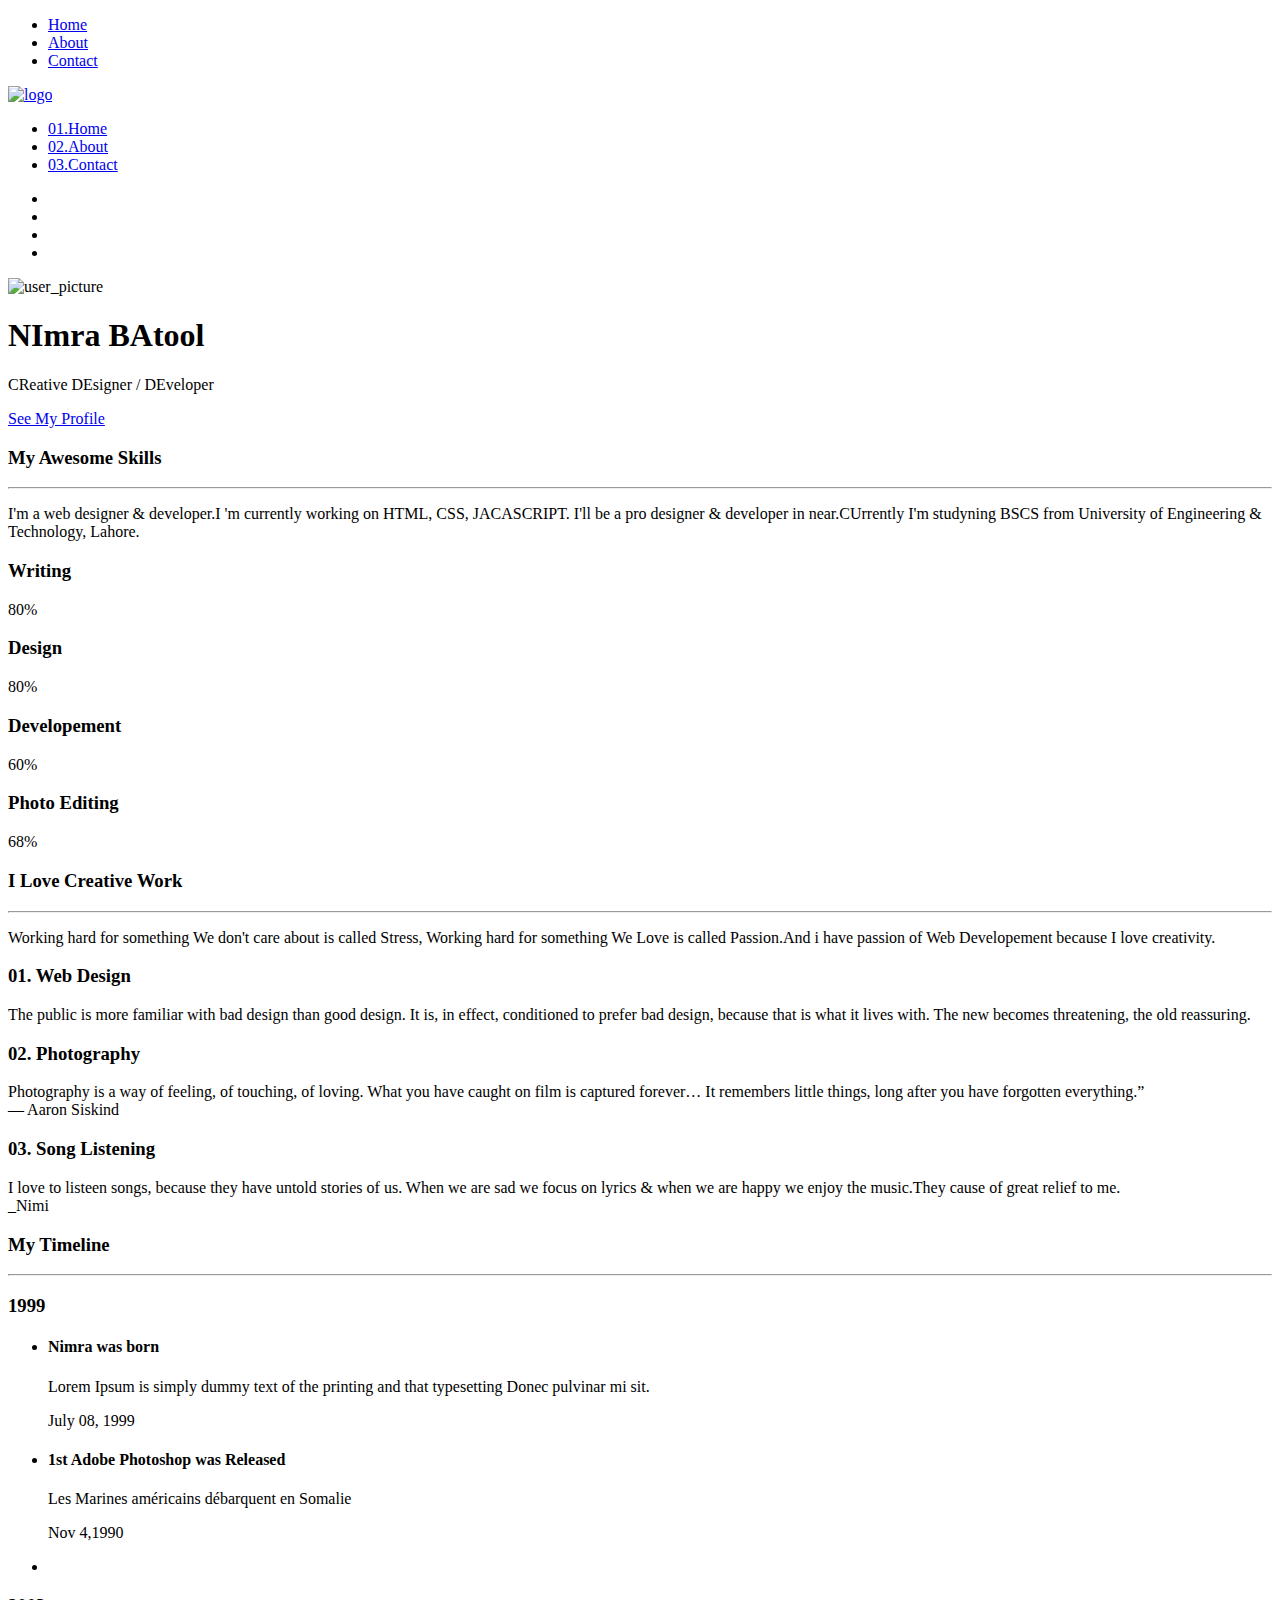
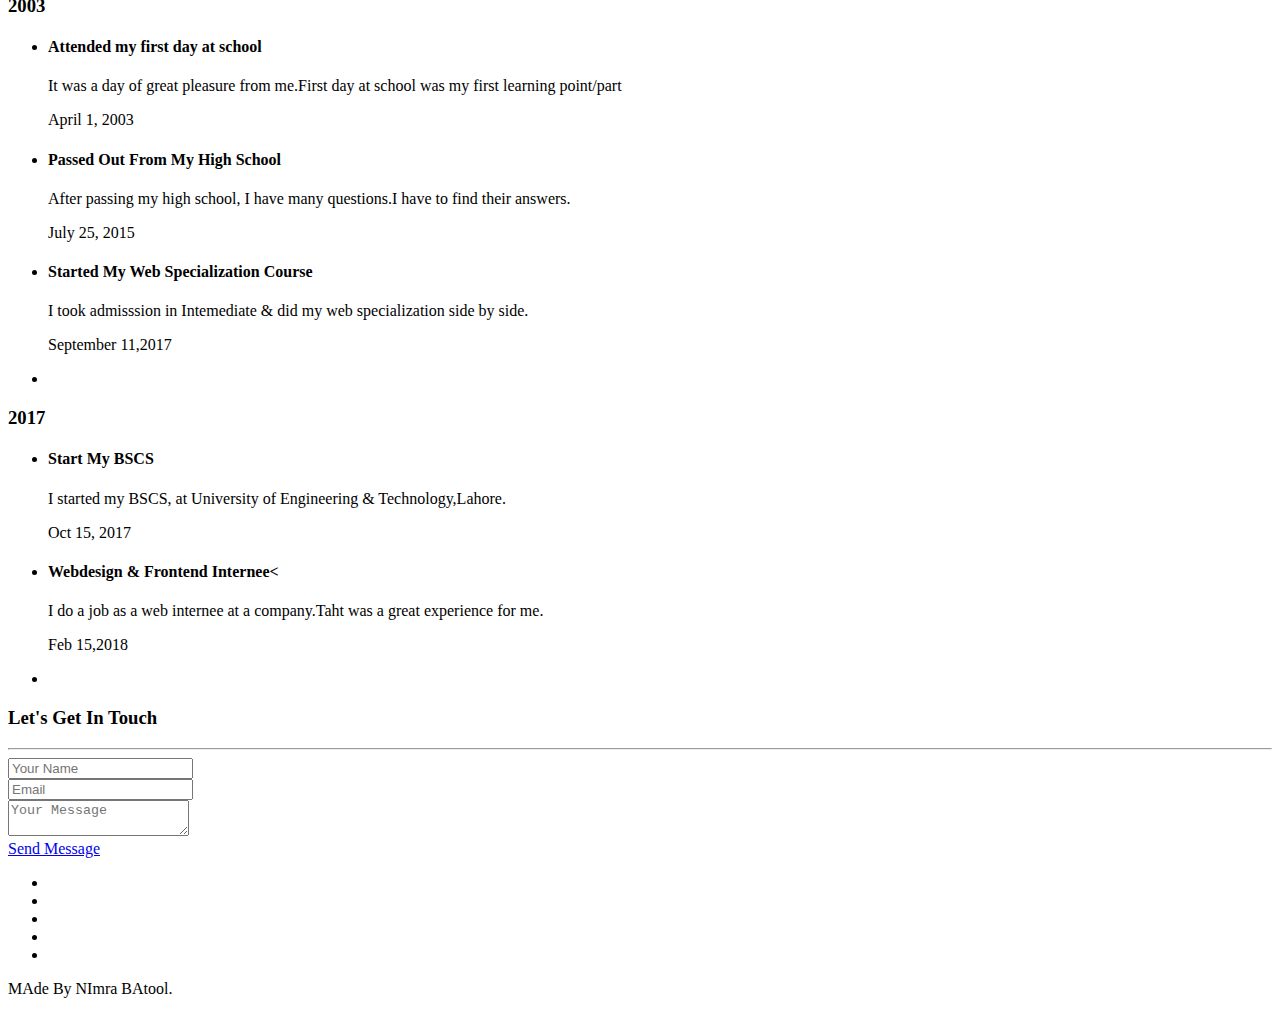
==== index.html @ 2e068344 "Add files via upload" ====
<!DOCTYPE html>
<html lang="en">


<!-- Mirrored from www.themesindustry.com/html/arone/index-twenty-three.html by HTTrack Website Copier/3.x [XR&CO'2014], Sat, 21 Jul 2018 08:01:28 GMT -->
<head>

    <!-- Meta Tags For Seo + Page Optimization -->
    <meta charset="utf-8">

    <meta http-equiv="X-UA-Compatible" content="IE=edge">

    <meta name="viewport" content="width=device-width, initial-scale=1">

    <meta name="description" content="">

    <meta name="author" content="">

    <!-- Insert Favicon Here -->
    <link href="http://www.themesindustry.com/html/arone/images/favicon.png" rel="icon">

    <!-- Page Title(Name)-->
    <title>ArOne - One Page Parallax</title>

    <!-- Bootstrap CSS File -->
    <link rel="stylesheet" href="http://www.themesindustry.com/html/arone/css/bootstrap.css">

    <!-- Font-Awesome CSS File -->
    <link rel="stylesheet" type="text/css" href="fa/css/font-awesome.min.css">

    <!-- Slider Revolution CSS File -->
    <link rel="stylesheet" href="http://www.themesindustry.com/html/arone/css/settings.css">

    <!--  Fancy Box CSS File -->
    <link rel="stylesheet" href="http://www.themesindustry.com/html/arone/css/jquery.fancybox.css">

    <!-- Circleful CSS File -->
    <link rel="stylesheet" href="http://www.themesindustry.com/html/arone/css/jquery.circliful.css">

    <!-- Animate CSS File -->
    <link rel="stylesheet" href="http://www.themesindustry.com/html/arone/css/animate.css">

    <!-- Cube Portfolio CSS File -->
    <link rel="stylesheet" href="http://www.themesindustry.com/html/arone/css/cubeportfolio.min.css">

    <!-- Owl Carousel CSS File -->
    <link rel="stylesheet" href="http://www.themesindustry.com/html/arone/css/owl.carousel.min.css">
    <link rel="stylesheet" href="http://www.themesindustry.com/html/arone/css/owl.theme.default.min.css">

    <!-- Swiper CSS File -->
    <link rel="stylesheet" href="http://www.themesindustry.com/html/arone/css/swiper.min.css">

    <!-- Custom Style CSS File -->
    <link rel="stylesheet" href="http://www.themesindustry.com/html/arone/css/style.css">

    <!-- Color StyleSheet CSS File -->
    <link href="http://www.themesindustry.com/html/arone/css/pink.css" rel="stylesheet" id="color" type="text/css">

    <!-- Font Style CSS File -->
    <link rel="stylesheet" href="http://www.themesindustry.com/html/arone/css/font-six.css">

</head>

<body data-spy="scroll" data-target=".navbar" data-offset="50" id="body"  data-color="blue_special">


<!-- Loader -->

<!-- Loader -->

<div class="loader">

    <div class="loader-inner">

        <div class="spinner">

            <div class="dot1"></div>

            <div class="dot2"></div>

        </div>

    </div>

</div>
<!-- Parent Section -->

<section class="page_content_parent_section">


    <!-- Header Section -->

    <header>

        <!-- Navbar Section -->

        <nav class="navbar navbar-fixed-top ">
            <div class="container-fluid">
                <!--second nav button -->
                <div id="menu_bars" class="right menu_bars">
                    <span class="t1"></span>
                    <span class="t2"></span>
                    <span class="t3"></span>
                </div>
                <!-- Brand and toggle get grouped for better mobile display -->


                <div class="container">
                    <!-- Collect the nav links, forms, and other content for toggling -->
                    <div class="collapse navbar-collapse navbar-ex1-collapse  ">
                        <ul class="nav navbar-nav navbar-right">
                            <li class="active"><a href="#home" class="scroll">Home</a></li>
                            <li><a href="#skill_section" class="scroll">About</a></li>
                            <li><a href="#contact-form" class="scroll">Contact</a></li>
                        </ul>
                    </div>
                    <!-- /.navbar-collapse -->
                </div>
                <div class="sidebar_menu">
                    <nav class="pushmenu pushmenu-right">
                        <a class="push-logo" href="#"><img src="http://www.themesindustry.com/html/arone/images/logo-pink-dark.png" alt="logo"></a>
                        <ul class="push_nav centered">
                            <li class="clearfix">
                                <a href="#home" class="scroll"><span>01.</span>Home</a>

                            </li>
                            <li class="clearfix">
                                <a href="#skill_section" class="scroll"> <span>02.</span>About</a>

                            </li>
                            <li class="clearfix">
                                <a href="#contact-form" class="scroll"> <span>03.</span>Contact</a>

                            </li>
                        </ul>
                        <div class="clearfix"></div>
                        <ul class="social_icon black top25 bottom20 list-inline">

                            <li><a href="#" class="navy_blue facebook"><i class="fa fa-fw fa-facebook"></i></a></li>
                            <li><a href="#" class="navy_blue twitter"><i class="fa fa-fw fa-twitter"></i></a></li>
                            <li><a href="#" class="navy_blue pinterest"><i class="fa fa-fw fa fa-pinterest"></i></a></li>
                            <li><a href="#" class="navy_blue linkedin"><i class="fa fa-linkedin" aria-hidden="true"></i></a></li>

                        </ul>
                    </nav>
                </div>
            </div>
        </nav>

        <!-- /Navbar Section -->

        <!-- Main Slider Section -->

        <section class="page_content_main_slider" id="home">

            <div class="personal_slider_wrapper">

                <div class="personal_slider swiper-container">

                    <div class="swiper-wrapper">

                        <div class="swiper-slide parallax-window" data-parallax="scroll" data-image-src="images/slider_slide_17.jpg" data-swiper-autoplay="5000">

                            <div class="developer_information">

                                <div class="container">

                                    <div class="developer_information_inner text-center">

                                        <div class="user_picture margin_default_bottom">

                                            <img src="https://www.linkedin.com/public-profile/settings?lipi=urn%3Ali%3Apage%3Ad_flagship3_profile_view_base%3BRs4M1kGvTWmT8qsKbr5kSA%3D%3D&licn=gdpr_notice_toast" alt="user_picture">

                                        </div>

                                        <h1 class=" raleway default_section_heading dev_main_tag  white_color text-center font_400 "><h1>NImra BAtool</h1>

                                        <p class="text-center raleway white_color default_small_heading dev_tagline font_200 gapped_text">CReative DEsigner / DEveloper</p>

                                        <div class="button_div">

                                            <a href="#work" class="button button_default_style open_sans bg_pink bg_before_pink bg_before_white  scroll">See My Profile</a>

                                        </div>

                                    </div>

                                </div>

                            </div>

                        </div>

                    </div>

                </div>

            </div>

        </section>

        <!-- /Main Slider Section -->

    </header>

    <!-- /Header Section -->

    <!-- Half Section -->

    <section class="half_section_main half_section_right bg_grey" id="skill_section">

        <div class="half_section_picture hidden-sm hidden-xs"></div>

        <div class="container container_big">

            <div class="row">

                <div class="col-md-6">

                    <div class="side_section_text big_padding">


                        <h3 class="default_section_heading raleway navy_blue"><span class="font_200"> My </span> Awesome <span class="font_200"> Skills </span></h3>

                        <hr class="default_divider default_divider_blue " style="margin-left: 0;">

                        <p class="default_text_light default_text open_sans">

                            I'm a web designer & developer.I 'm currently working on HTML, CSS, JACASCRIPT. I'll be a pro designer & developer in near.CUrrently I'm studyning BSCS from University of Engineering & Technology, Lahore.

                        </p>

                        <div class="progress_bar_outer_div">

                            <div class="row">

                                <div class="col-md-12">

                                    <div class="progress_outer">

                                        <h3 class="small_heading_navy raleway default_small_heading navy_blue h3_pink font_400">Writing</h3>

                                        <div class="progress progress_bar bg_white">

                                            <div class="progress-bar bg_pink" style="width: 84%;" role="progressbar" aria-valuenow="84" aria-valuemin="0" aria-valuemax="100">

                                                <span class="bg_navy">80%</span>

                                            </div>

                                        </div>

                                    </div>

                                </div>

                                <div class="col-md-12">

                                    <div class="progress_outer">

                                        <h3 class="small_heading_navy default_small_heading navy_blue raleway font_400">Design</h3>

                                        <div class="progress progress_bar bg_white">

                                            <div class="progress-bar bg_pink" style="width: 98%;" role="progressbar" aria-valuenow="98" aria-valuemin="0" aria-valuemax="100">

                                                <span class="bg_navy">80%</span>

                                            </div>

                                        </div>

                                    </div>

                                </div>

                                <div class="col-md-12">

                                    <div class="progress_outer">

                                        <h3 class="small_heading_navy default_small_heading navy_blue raleway font_400">Developement</h3>

                                        <div class="progress progress_bar bg_white">

                                            <div class="progress-bar bg_pink" style="width: 63%;" role="progressbar" aria-valuenow="63" aria-valuemin="0" aria-valuemax="100">

                                                <span class="bg_navy">60%</span>

                                            </div>

                                        </div>

                                    </div>

                                </div>

                                <div class="col-md-12">

                                    <div class="progress_outer">

                                        <h3 class="small_heading_navy default_small_heading navy_blue raleway font_400">Photo Editing</h3>

                                        <div class="progress progress_bar bg_white">

                                            <div class="progress-bar bg_pink" style="width: 78%;" role="progressbar" aria-valuenow="78" aria-valuemin="0" aria-valuemax="100">

                                                <span class="bg_navy">68%</span>

                                            </div>

                                        </div>

                                    </div>

                                </div>

                            </div>

                        </div>

                    </div>

                </div>

            </div>

        </div>

    </section>

    <!-- half Section Ended -->

    <!-- Creative work  Section -->

    <section class="skill_section_personal  big_padding">

        <div class="container">

            <h3 class="default_section_heading raleway text-center navy_blue"><span class="font_200"> I Love</span> Creative <span class="font_200"> Work </span></h3>

            <hr class="default_divider default_divider_blue text-center" >

            <p class="default_text_light default_text open_sans text-center">

                Working hard for something We don't care about is called Stress, Working hard for something We Love is called Passion.And i have passion of Web Developement because I love creativity.

            </p>

            <div class="row">

                <div class="col-xs-12">

                    <div class="expertise_section_inner">

                        <div class="row">

                            <div class="col-md-4">

                                <div class="expertise_block text-center margin_after_tab wow slideInLeft">

                                    <i class="fa fa-html5 pink_color"></i>

                                    <h3 class="small_heading_navy text-center raleway h3_pink font_400"><span class="font_600 pink_color">01.</span> Web Design</h3>

                                    <p class="default_text text-center open_sans default_text_light">
 
                                     The public is more familiar with bad design than good design. It is, in effect, conditioned to prefer bad design, because that is what it lives with. The new becomes threatening, the old reassuring.                                      
                                    </p>

                                </div>

                            </div>

                            <div class="col-md-4">

                                <div class="expertise_block text-center margin_after_tab wow fadeInUp">

                                    <i class="fa fa-diamond pink_color"></i>

                                    <h3 class="small_heading_navy text-center raleway h3_pink font_400"><span class="font_600 pink_color">02.</span> Photography</h3>

                                    <p class="default_text text-center open_sans default_text_light">

                                        Photography is a way of feeling, of touching, of loving. What you have caught on film is captured forever… It remembers little things, long after you have forgotten everything.”</br>
                                       — Aaron Siskind

                                    </p>

                                </div>

                            </div>

                            <div class="col-md-4">

                                <div class="expertise_block text-center wow slideInRight">

                                    <i class="fa fa-headphones pink_color"></i>

                                    <h3 class="small_heading_navy text-center raleway h3_pink font_400"><span class="font_600 pink_color">03.</span> Song Listening</h3>

                                    <p class="default_text text-center open_sans default_text_light">

                                        I love to listeen songs, because they have untold stories of us. When we are sad we focus on lyrics & when we are happy we enjoy the music.They cause of great relief to me.</br>
                                        _Nimi

                                    </p>

                                </div>

                            </div>

                        </div>

                    </div>

                </div>

            </div>

        </div>

    </section>

    <!-- Creative Work Ended -->

    <!-- Timeline History Section -->

    <section class="timeline_section big_padding parallax-window" data-parallax="scroll" data-image-src="http://www.themesindustry.com/html/arone/images/timeline_section.jpg">

        <div class="container">

            <h3 class="default_section_heading raleway white_color text-center"><span class="font_200"> My </span> Timeline </h3>

            <hr class="default_divider default_divider_big default_divider_white text-center" >

            <div class="row">

                <div class="col-xs-12  wow fadeInRight  ">

                    <div class="timline-year">

                        <h3 class="open_sans">1999</h3>

                    </div>

                    <ul class="timeline">

                        <li class=" wow fadeInLeft  " data-wow-duration="500ms">

                            <div class="timeline-badge"><a><i class="fa fa-circle"></i></a></div>

                            <div class="timeline-panel">

                                <div class="timeline-heading">

                                    <h4 class="small_heading_navy raleway font_400 white_color">Nimra was born</h4>

                                </div>

                                <div class="timeline-body">

                                    <p class="open_sans font_400 white_color ">Lorem Ipsum is simply dummy text of the printing and that typesetting Donec

                                        pulvinar mi sit.

                                    </p>

                                </div>

                                <div class="timeline-footer">

                                    <p class="open_sans font_400 white_color default_text">July 08, 1999</p>

                                </div>

                            </div>

                        </li>

                        <li class="timeline-inverted wow fadeInRight  " data-wow-duration="900ms">

                            <div class="timeline-badge"><a><i class="fa fa-circle invert"></i></a></div>

                            <div class="timeline-panel">

                                <div class="timeline-heading">

                                    <h4 class="small_heading_navy raleway font_400 white_color">1st Adobe Photoshop was Released</h4>

                                </div>

                                <div class="timeline-body">

                                    <p class="open_sans font_400 white_color ">Les Marines américains débarquent en Somalie</p>

                                </div>

                                <div class="timeline-footer">

                                    <p class="open_sans font_400 white_color default_text">Nov 4,1990</p>

                                </div>

                            </div>

                        </li>

                        <li class="clearfix no-float"></li>

                    </ul>

                    <div class="timline-year">

                        <h3 class="open_sans">2003</h3>

                    </div>

                    <ul class="timeline">

                        <li class=" wow fadeInLeft  " data-wow-duration="500ms">

                            <div class="timeline-badge"><a><i class="fa fa-circle"></i></a></div>

                            <div class="timeline-panel">

                                <div class="timeline-heading">

                                    <h4 class="small_heading_navy raleway font_400 white_color">Attended my first day at school</h4>

                                </div>

                                <div class="timeline-body">

                                    <p class="open_sans font_400 white_color ">
                                     It was a day of great pleasure from me.First day at school was my first learning point/part
                                    </p>

                                </div>

                                <div class="timeline-footer">

                                    <p class="open_sans font_400 white_color default_text"> April 1, 2003</p>

                                </div>

                            </div>

                        </li>

                        <li class=" wow fadeInLeft  " data-wow-duration="500ms">

                            <div class="timeline-badge"><a><i class="fa fa-circle"></i></a></div>

                            <div class="timeline-panel">

                                <div class="timeline-heading">

                                    <h4 class="small_heading_navy raleway font_400 white_color">Passed Out From My High School</h4>

                                </div>

                                <div class="timeline-body">

                                    <p class="open_sans font_400 white_color ">
                                        After passing my high school, I have many questions.I have to find their answers.

                                    </p>

                                </div>

                                <div class="timeline-footer">

                                    <p class="open_sans font_400 white_color default_text"> July 25, 2015</p>

                                </div>

                            </div>

                        </li>

                        <li class="timeline-inverted wow fadeInRight  " data-wow-duration="900ms">

                            <div class="timeline-badge"><a><i class="fa fa-circle invert"></i></a></div>

                            <div class="timeline-panel">

                                <div class="timeline-heading">

                                    <h4 class="small_heading_navy raleway font_400 white_color">Started My Web Specialization Course</h4>

                                </div>

                                <div class="timeline-body">

                                    <p class="open_sans font_400 white_color ">
                                        I took admisssion in Intemediate & did my web specialization side by side.
                                    </p>

                                </div>

                                <div class="timeline-footer">

                                    <p class="open_sans font_400 white_color default_text">September 11,2017</p>

                                </div>

                            </div>

                        </li>

                        <li class="clearfix no-float"></li>

                    </ul>

                    <div class="timline-year">

                        <h3 class="open_sans">2017</h3>

                    </div>

                    <ul class="timeline">

                        <li class="wow fadeInLeft  " data-wow-duration="500ms">

                            <div class="timeline-badge"><a><i class="fa fa-circle"></i></a></div>

                            <div class="timeline-panel">

                                <div class="timeline-heading">

                                    <h4 class="small_heading_navy raleway font_400 white_color">Start My BSCS</h4>

                                </div>

                                <div class="timeline-body">

                                    <p class="open_sans font_400 white_color ">
                                       I started my BSCS, at University of Engineering & Technology,Lahore.
                                    </p>

                                </div>

                                <div class="timeline-footer">

                                    <p class="open_sans font_400 white_color default_text">Oct 15, 2017</p>

                                </div>

                            </div>

                        </li>

                        <li class="timeline-inverted wow fadeInRight  " data-wow-duration="900ms">

                            <div class="timeline-badge"><a><i class="fa fa-circle invert"></i></a></div>

                            <div class="timeline-panel">

                                <div class="timeline-heading">

                                    <h4 class="small_heading_navy raleway font_400 white_color">Webdesign &amp; Frontend Internee<</h4>

                                </div>

                                <div class="timeline-body">

                                    <p class="open_sans font_400 white_color "> I do a job as a web internee at a company.Taht was a great experience for me.

                                    </p>

                                </div>

                                <div class="timeline-footer">

                                    <p class="open_sans font_400 white_color default_text">Feb 15,2018</p>

                                </div>

                            </div>

                        </li>

                        <li class="clearfix no-float"></li>

                    </ul>

                </div>

            </div>

        </div>
    </section>
     <!-- /Sponsors Section -->


    <!-- /Portfolio Section -->

    <!-- Contact Form Section -->

    <section class="contact_form_section" id="contact-form">

        <div class="container">

            <div class="row">

                <div class="contact_form_inner big_padding clearfix">

                    <div class="col-md-12 wow slideInLeft">

                        <div class="contact_form_detail ">

                            <h3 class="default_section_heading text-center raleway navy_blue"> <span class="font_200">Let's Get In </span> Touch </h3>

                            <hr class="default_divider default_divider_big text-center default_divider_blue " >

                        </div>

                    </div>

                    <div class="col-md-8 col-md-offset-2 col-sm-10 col-sm-offset-1 col-xs-12 wow slideInRight">

                        <form onsubmit="return false" class="form_class">

                            <div class="row">

                                <div class="mew_form padding_0 clearfix">
                                    <div class="col-sm-12" id="result"></div>

                                    <div class="col-sm-6">

                                        <input placeholder="Your Name" class="form_inputs" id="name" name="name" required="required">

                                    </div>

                                    <div class="col-sm-6">

                                        <input placeholder="Email" class="form_inputs" id="email" name="email" required="required">

                                    </div>

                                    <div class="col-sm-12">

                                        <textarea placeholder="Your Message" class="form_inputs form_textarea" id="message" name="message" required="required"></textarea>

                                    </div>

                                    <div class="col-xs-12">

                                        <div class="button_div text-center">
                                            <input id="submit_handle" type="submit" style="display: none" />
                                            <a href="javascript:" id="submit_btn" class="bg_pink button button_default_style open_sans bg_before_navy"> <i class="fa fa-envelope" aria-hidden="true"></i> Send Message</a>

                                        </div>

                                    </div>

                                </div>

                            </div>

                        </form>

                    </div>

                </div>

            </div>

        </div>

    </section>

    <!-- /Contact Form  Section -->

    <!-- Footer Section -->

    <footer class="footer_section big_padding bg_navy">

        <div class="container">

            <div class="footer_detail">

                <ul class="footer_links text-center">

                    <li>

                        <a class="anchor_style_default facebook wow zoomInDown" href="https://www.facebook.com/nimra.arai">

                            <i class="text-center fa fa-facebook "></i>

                        </a>

                    </li>

                    <li>

                        <a class="anchor_style_default twitter wow zoomInUp" href="https://twitter.com/arainimra6ew">

                            <i class="text-center fa fa-twitter "></i>

                        </a>

                    </li>

                    <li>

                        <a class="anchor_style_default g_plus wow zoomInDown" href="https://plus.google.com/107163097492454781263">

                            <i class="text-center fa fa-google-plus "></i>

                        </a>

                    </li>

                    <li>

                        <a class="anchor_style_default linkedin wow zoomInUp" href="#.">

                            <i class="text-center fa fa-linkedin "></i>

                        </a>

                    </li>

                    <li>

                        <a class="anchor_style_default  instagram wow zoomInDown" href="https://www.instagram.com/nimi_chouhdary/">

                            <i class="text-center fa fa-instagram"></i>

                        </a>

                    </li>

                </ul>

                <p class="text-center default_text open_sans white_color">MAde By NImra BAtool. </p>

            </div>

        </div>

    </footer>

    <!-- /Footer Section -->

</section>

<!-- /Parent Section Ended -->

<!-- jQuery 2.2.0-->
<script src="http://www.themesindustry.com/html/arone/js/jquery.js"></script>

<!-- Google Map Api -->
<script src="http://maps.google.com/maps/api/js?key=AIzaSyAOBKD6V47-g_3opmidcmFapb3kSNAR70U" type="text/javascript"></script>
<script src="http://www.themesindustry.com/html/arone/js/map.js" type="text/javascript"></script>

<!-- REVOLUTION JS FILES -->
<script type="text/javascript" src="http://www.themesindustry.com/html/arone/js/jquery.themepunch.tools.min.js"></script>
<script type="text/javascript" src="http://www.themesindustry.com/html/arone/js/jquery.themepunch.revolution.min.js"></script>

<!-- SLIDER REVOLUTION 5.0 EXTENSIONS  (Load Extensions only on Local File Systems !  The following part can be removed on Server for On Demand Loading) -->
<script type="text/javascript" src="http://www.themesindustry.com/html/arone/js/extensions/revolution.extension.actions.min.js"></script>
<script type="text/javascript" src="http://www.themesindustry.com/html/arone/js/extensions/revolution.extension.carousel.min.js"></script>
<script type="text/javascript" src="http://www.themesindustry.com/html/arone/js/extensions/revolution.extension.kenburn.min.js"></script>
<script type="text/javascript" src="http://www.themesindustry.com/html/arone/js/extensions/revolution.extension.layeranimation.min.js"></script>
<script type="text/javascript" src="http://www.themesindustry.com/html/arone/js/extensions/revolution.extension.migration.min.js"></script>
<script type="text/javascript" src="http://www.themesindustry.com/html/arone/js/extensions/revolution.extension.navigation.min.js"></script>
<script type="text/javascript" src="http://www.themesindustry.com/html/arone/js/extensions/revolution.extension.parallax.min.js"></script>
<script type="text/javascript" src="http://www.themesindustry.com/html/arone/js/extensions/revolution.extension.slideanims.min.js"></script>
<script type="text/javascript" src="http://www.themesindustry.com/html/arone/js/extensions/revolution.extension.video.min.js"></script>

<!-- Bootstrap Core JavaScript -->
<script src="http://www.themesindustry.com/html/arone/js/bootstrap.min.js"></script>

<!-- Owl Carousel 2 Core JavaScript -->
<script src="http://www.themesindustry.com/html/arone/js/owl.carousel.js"></script>
<script src="http://www.themesindustry.com/html/arone/js/owl.animate.js"></script>
<script src="http://www.themesindustry.com/html/arone/js/owl.autoheight.js"></script>
<script src="http://www.themesindustry.com/html/arone/js/owl.autoplay.js"></script>
<script src="http://www.themesindustry.com/html/arone/js/owl.autorefresh.js"></script>
<script src="http://www.themesindustry.com/html/arone/js/owl.hash.js"></script>
<script src="http://www.themesindustry.com/html/arone/js/owl.lazyload.js"></script>
<script src="http://www.themesindustry.com/html/arone/js/owl.navigation.js"></script>
<script src="http://www.themesindustry.com/html/arone/js/owl.support.js"></script>
<script src="http://www.themesindustry.com/html/arone/js/owl.video.js"></script>

<!-- Fancy Box Javacript -->
<script src="http://www.themesindustry.com/html/arone/js/jquery.fancybox.js"></script>

<!-- Wow Js -->
<script src="http://www.themesindustry.com/html/arone/js/wow.min.js"></script>

<!-- Appear Js-->
<script src="http://www.themesindustry.com/html/arone/js/jquery.appear.js"></script>

<!-- Countdown Js -->
<script src="http://www.themesindustry.com/html/arone/js/jquery.countdown.js"></script>

<!-- Parallax Js -->
<script src="http://www.themesindustry.com/html/arone/js/parallax.min.js"></script>

<!-- Cube Portfolio Core JavaScript -->
<script src="http://www.themesindustry.com/html/arone/js/jquery.cubeportfolio.min.js"></script>

<!-- Circliful Core JavaScript -->
<script src="http://www.themesindustry.com/html/arone/js/jquery.circliful.min.js"></script>

<!-- Swiper Slider Core JavaScript -->
<script src="http://www.themesindustry.com/html/arone/js/swiper.min.js"></script>

<!-- Custom JavaScript -->
<script src="http://www.themesindustry.com/html/arone/js/script.js"></script>

</body>


<!-- Mirrored from www.themesindustry.com/html/arone/index-twenty-three.html by HTTrack Website Copier/3.x [XR&CO'2014], Sat, 21 Jul 2018 08:01:28 GMT -->
</html>
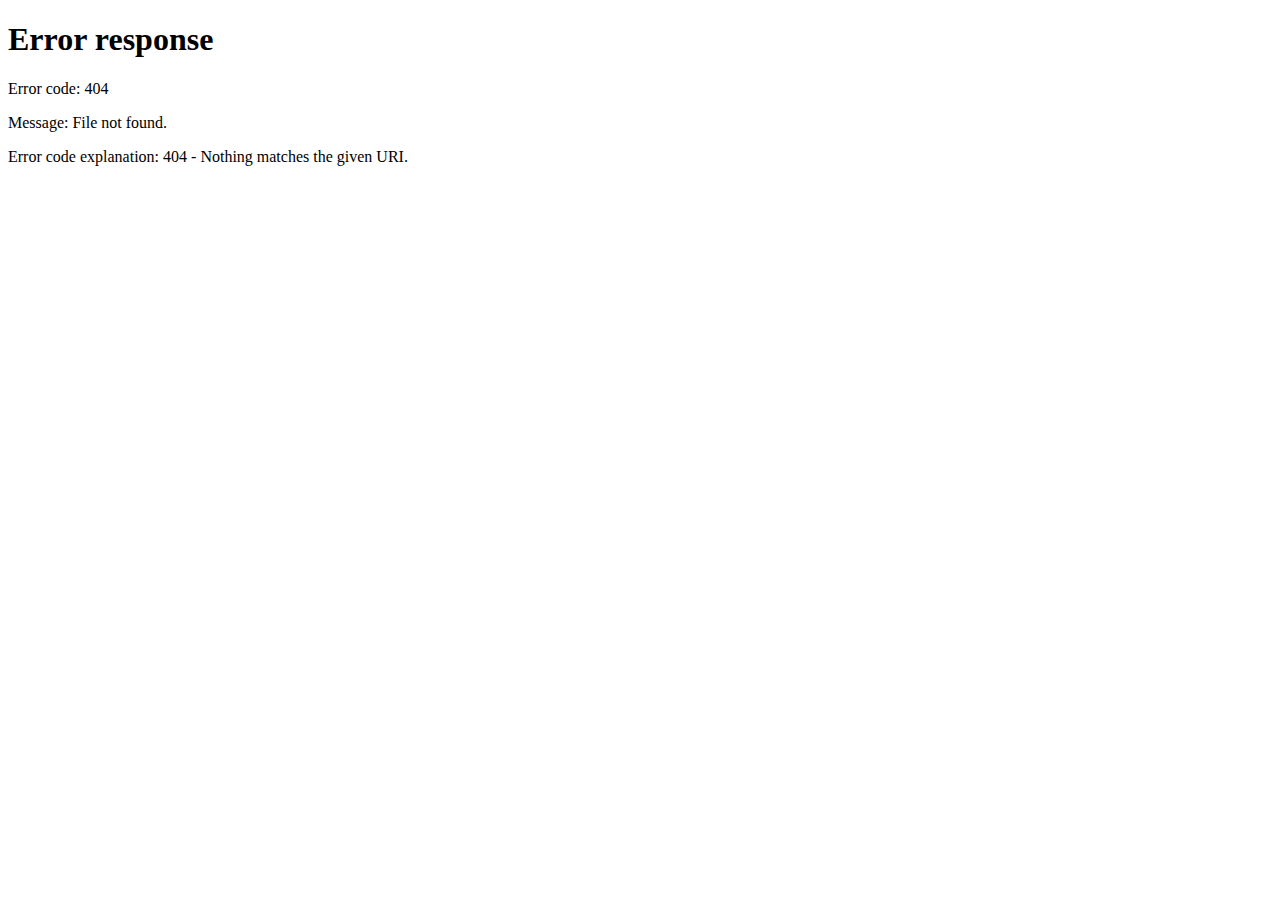
==== commit 16d08ab3: "Add files via upload" ====
--- a/index.html
+++ b/index.html
@@ -1,919 +1,144 @@
-<!DOCTYPE html>
-<html lang="en">
-
-
-<!-- Mirrored from www.themesindustry.com/html/arone/index-twenty-three.html by HTTrack Website Copier/3.x [XR&CO'2014], Sat, 21 Jul 2018 08:01:28 GMT -->
-<head>
-
-    <!-- Meta Tags For Seo + Page Optimization -->
-    <meta charset="utf-8">
-
-    <meta http-equiv="X-UA-Compatible" content="IE=edge">
-
-    <meta name="viewport" content="width=device-width, initial-scale=1">
-
-    <meta name="description" content="">
-
-    <meta name="author" content="">
-
-    <!-- Insert Favicon Here -->
-    <link href="http://www.themesindustry.com/html/arone/images/favicon.png" rel="icon">
-
-    <!-- Page Title(Name)-->
-    <title>ArOne - One Page Parallax</title>
-
-    <!-- Bootstrap CSS File -->
-    <link rel="stylesheet" href="http://www.themesindustry.com/html/arone/css/bootstrap.css">
-
-    <!-- Font-Awesome CSS File -->
-    <link rel="stylesheet" type="text/css" href="fa/css/font-awesome.min.css">
-
-    <!-- Slider Revolution CSS File -->
-    <link rel="stylesheet" href="http://www.themesindustry.com/html/arone/css/settings.css">
-
-    <!--  Fancy Box CSS File -->
-    <link rel="stylesheet" href="http://www.themesindustry.com/html/arone/css/jquery.fancybox.css">
-
-    <!-- Circleful CSS File -->
-    <link rel="stylesheet" href="http://www.themesindustry.com/html/arone/css/jquery.circliful.css">
-
-    <!-- Animate CSS File -->
-    <link rel="stylesheet" href="http://www.themesindustry.com/html/arone/css/animate.css">
-
-    <!-- Cube Portfolio CSS File -->
-    <link rel="stylesheet" href="http://www.themesindustry.com/html/arone/css/cubeportfolio.min.css">
-
-    <!-- Owl Carousel CSS File -->
-    <link rel="stylesheet" href="http://www.themesindustry.com/html/arone/css/owl.carousel.min.css">
-    <link rel="stylesheet" href="http://www.themesindustry.com/html/arone/css/owl.theme.default.min.css">
-
-    <!-- Swiper CSS File -->
-    <link rel="stylesheet" href="http://www.themesindustry.com/html/arone/css/swiper.min.css">
-
-    <!-- Custom Style CSS File -->
-    <link rel="stylesheet" href="http://www.themesindustry.com/html/arone/css/style.css">
-
-    <!-- Color StyleSheet CSS File -->
-    <link href="http://www.themesindustry.com/html/arone/css/pink.css" rel="stylesheet" id="color" type="text/css">
-
-    <!-- Font Style CSS File -->
-    <link rel="stylesheet" href="http://www.themesindustry.com/html/arone/css/font-six.css">
-
-</head>
-
-<body data-spy="scroll" data-target=".navbar" data-offset="50" id="body"  data-color="blue_special">
-
-
-<!-- Loader -->
-
-<!-- Loader -->
-
-<div class="loader">
-
-    <div class="loader-inner">
-
-        <div class="spinner">
-
-            <div class="dot1"></div>
-
-            <div class="dot2"></div>
-
-        </div>
-
-    </div>
-
-</div>
-<!-- Parent Section -->
-
-<section class="page_content_parent_section">
-
-
-    <!-- Header Section -->
-
-    <header>
-
-        <!-- Navbar Section -->
-
-        <nav class="navbar navbar-fixed-top ">
-            <div class="container-fluid">
-                <!--second nav button -->
-                <div id="menu_bars" class="right menu_bars">
-                    <span class="t1"></span>
-                    <span class="t2"></span>
-                    <span class="t3"></span>
-                </div>
-                <!-- Brand and toggle get grouped for better mobile display -->
-
-
-                <div class="container">
-                    <!-- Collect the nav links, forms, and other content for toggling -->
-                    <div class="collapse navbar-collapse navbar-ex1-collapse  ">
-                        <ul class="nav navbar-nav navbar-right">
-                            <li class="active"><a href="#home" class="scroll">Home</a></li>
-                            <li><a href="#skill_section" class="scroll">About</a></li>
-                            <li><a href="#contact-form" class="scroll">Contact</a></li>
-                        </ul>
-                    </div>
-                    <!-- /.navbar-collapse -->
-                </div>
-                <div class="sidebar_menu">
-                    <nav class="pushmenu pushmenu-right">
-                        <a class="push-logo" href="#"><img src="http://www.themesindustry.com/html/arone/images/logo-pink-dark.png" alt="logo"></a>
-                        <ul class="push_nav centered">
-                            <li class="clearfix">
-                                <a href="#home" class="scroll"><span>01.</span>Home</a>
-
-                            </li>
-                            <li class="clearfix">
-                                <a href="#skill_section" class="scroll"> <span>02.</span>About</a>
-
-                            </li>
-                            <li class="clearfix">
-                                <a href="#contact-form" class="scroll"> <span>03.</span>Contact</a>
-
-                            </li>
-                        </ul>
-                        <div class="clearfix"></div>
-                        <ul class="social_icon black top25 bottom20 list-inline">
-
-                            <li><a href="#" class="navy_blue facebook"><i class="fa fa-fw fa-facebook"></i></a></li>
-                            <li><a href="#" class="navy_blue twitter"><i class="fa fa-fw fa-twitter"></i></a></li>
-                            <li><a href="#" class="navy_blue pinterest"><i class="fa fa-fw fa fa-pinterest"></i></a></li>
-                            <li><a href="#" class="navy_blue linkedin"><i class="fa fa-linkedin" aria-hidden="true"></i></a></li>
-
-                        </ul>
-                    </nav>
-                </div>
-            </div>
-        </nav>
-
-        <!-- /Navbar Section -->
-
-        <!-- Main Slider Section -->
-
-        <section class="page_content_main_slider" id="home">
-
-            <div class="personal_slider_wrapper">
-
-                <div class="personal_slider swiper-container">
-
-                    <div class="swiper-wrapper">
-
-                        <div class="swiper-slide parallax-window" data-parallax="scroll" data-image-src="images/slider_slide_17.jpg" data-swiper-autoplay="5000">
-
-                            <div class="developer_information">
-
-                                <div class="container">
-
-                                    <div class="developer_information_inner text-center">
-
-                                        <div class="user_picture margin_default_bottom">
-
-                                            <img src="https://www.linkedin.com/public-profile/settings?lipi=urn%3Ali%3Apage%3Ad_flagship3_profile_view_base%3BRs4M1kGvTWmT8qsKbr5kSA%3D%3D&licn=gdpr_notice_toast" alt="user_picture">
-
-                                        </div>
-
-                                        <h1 class=" raleway default_section_heading dev_main_tag  white_color text-center font_400 "><h1>NImra BAtool</h1>
-
-                                        <p class="text-center raleway white_color default_small_heading dev_tagline font_200 gapped_text">CReative DEsigner / DEveloper</p>
-
-                                        <div class="button_div">
-
-                                            <a href="#work" class="button button_default_style open_sans bg_pink bg_before_pink bg_before_white  scroll">See My Profile</a>
-
-                                        </div>
-
-                                    </div>
-
-                                </div>
-
-                            </div>
-
-                        </div>
-
-                    </div>
-
-                </div>
-
-            </div>
-
-        </section>
-
-        <!-- /Main Slider Section -->
-
-    </header>
-
-    <!-- /Header Section -->
-
-    <!-- Half Section -->
-
-    <section class="half_section_main half_section_right bg_grey" id="skill_section">
-
-        <div class="half_section_picture hidden-sm hidden-xs"></div>
-
-        <div class="container container_big">
-
-            <div class="row">
-
-                <div class="col-md-6">
-
-                    <div class="side_section_text big_padding">
-
-
-                        <h3 class="default_section_heading raleway navy_blue"><span class="font_200"> My </span> Awesome <span class="font_200"> Skills </span></h3>
-
-                        <hr class="default_divider default_divider_blue " style="margin-left: 0;">
-
-                        <p class="default_text_light default_text open_sans">
-
-                            I'm a web designer & developer.I 'm currently working on HTML, CSS, JACASCRIPT. I'll be a pro designer & developer in near.CUrrently I'm studyning BSCS from University of Engineering & Technology, Lahore.
-
-                        </p>
-
-                        <div class="progress_bar_outer_div">
-
-                            <div class="row">
-
-                                <div class="col-md-12">
-
-                                    <div class="progress_outer">
-
-                                        <h3 class="small_heading_navy raleway default_small_heading navy_blue h3_pink font_400">Writing</h3>
-
-                                        <div class="progress progress_bar bg_white">
-
-                                            <div class="progress-bar bg_pink" style="width: 84%;" role="progressbar" aria-valuenow="84" aria-valuemin="0" aria-valuemax="100">
-
-                                                <span class="bg_navy">80%</span>
-
-                                            </div>
-
-                                        </div>
-
-                                    </div>
-
-                                </div>
-
-                                <div class="col-md-12">
-
-                                    <div class="progress_outer">
-
-                                        <h3 class="small_heading_navy default_small_heading navy_blue raleway font_400">Design</h3>
-
-                                        <div class="progress progress_bar bg_white">
-
-                                            <div class="progress-bar bg_pink" style="width: 98%;" role="progressbar" aria-valuenow="98" aria-valuemin="0" aria-valuemax="100">
-
-                                                <span class="bg_navy">80%</span>
-
-                                            </div>
-
-                                        </div>
-
-                                    </div>
-
-                                </div>
-
-                                <div class="col-md-12">
-
-                                    <div class="progress_outer">
-
-                                        <h3 class="small_heading_navy default_small_heading navy_blue raleway font_400">Developement</h3>
-
-                                        <div class="progress progress_bar bg_white">
-
-                                            <div class="progress-bar bg_pink" style="width: 63%;" role="progressbar" aria-valuenow="63" aria-valuemin="0" aria-valuemax="100">
-
-                                                <span class="bg_navy">60%</span>
-
-                                            </div>
-
-                                        </div>
-
-                                    </div>
-
-                                </div>
-
-                                <div class="col-md-12">
-
-                                    <div class="progress_outer">
-
-                                        <h3 class="small_heading_navy default_small_heading navy_blue raleway font_400">Photo Editing</h3>
-
-                                        <div class="progress progress_bar bg_white">
-
-                                            <div class="progress-bar bg_pink" style="width: 78%;" role="progressbar" aria-valuenow="78" aria-valuemin="0" aria-valuemax="100">
-
-                                                <span class="bg_navy">68%</span>
-
-                                            </div>
-
-                                        </div>
-
-                                    </div>
-
-                                </div>
-
-                            </div>
-
-                        </div>
-
-                    </div>
-
-                </div>
-
-            </div>
-
-        </div>
-
-    </section>
-
-    <!-- half Section Ended -->
-
-    <!-- Creative work  Section -->
-
-    <section class="skill_section_personal  big_padding">
-
-        <div class="container">
-
-            <h3 class="default_section_heading raleway text-center navy_blue"><span class="font_200"> I Love</span> Creative <span class="font_200"> Work </span></h3>
-
-            <hr class="default_divider default_divider_blue text-center" >
-
-            <p class="default_text_light default_text open_sans text-center">
-
-                Working hard for something We don't care about is called Stress, Working hard for something We Love is called Passion.And i have passion of Web Developement because I love creativity.
-
-            </p>
-
-            <div class="row">
-
-                <div class="col-xs-12">
-
-                    <div class="expertise_section_inner">
-
-                        <div class="row">
-
-                            <div class="col-md-4">
-
-                                <div class="expertise_block text-center margin_after_tab wow slideInLeft">
-
-                                    <i class="fa fa-html5 pink_color"></i>
-
-                                    <h3 class="small_heading_navy text-center raleway h3_pink font_400"><span class="font_600 pink_color">01.</span> Web Design</h3>
-
-                                    <p class="default_text text-center open_sans default_text_light">
- 
-                                     The public is more familiar with bad design than good design. It is, in effect, conditioned to prefer bad design, because that is what it lives with. The new becomes threatening, the old reassuring.                                      
-                                    </p>
-
-                                </div>
-
-                            </div>
-
-                            <div class="col-md-4">
-
-                                <div class="expertise_block text-center margin_after_tab wow fadeInUp">
-
-                                    <i class="fa fa-diamond pink_color"></i>
-
-                                    <h3 class="small_heading_navy text-center raleway h3_pink font_400"><span class="font_600 pink_color">02.</span> Photography</h3>
-
-                                    <p class="default_text text-center open_sans default_text_light">
-
-                                        Photography is a way of feeling, of touching, of loving. What you have caught on film is captured forever… It remembers little things, long after you have forgotten everything.”</br>
-                                       — Aaron Siskind
-
-                                    </p>
-
-                                </div>
-
-                            </div>
-
-                            <div class="col-md-4">
-
-                                <div class="expertise_block text-center wow slideInRight">
-
-                                    <i class="fa fa-headphones pink_color"></i>
-
-                                    <h3 class="small_heading_navy text-center raleway h3_pink font_400"><span class="font_600 pink_color">03.</span> Song Listening</h3>
-
-                                    <p class="default_text text-center open_sans default_text_light">
-
-                                        I love to listeen songs, because they have untold stories of us. When we are sad we focus on lyrics & when we are happy we enjoy the music.They cause of great relief to me.</br>
-                                        _Nimi
-
-                                    </p>
-
-                                </div>
-
-                            </div>
-
-                        </div>
-
-                    </div>
-
-                </div>
-
-            </div>
-
-        </div>
-
-    </section>
-
-    <!-- Creative Work Ended -->
-
-    <!-- Timeline History Section -->
-
-    <section class="timeline_section big_padding parallax-window" data-parallax="scroll" data-image-src="http://www.themesindustry.com/html/arone/images/timeline_section.jpg">
-
-        <div class="container">
-
-            <h3 class="default_section_heading raleway white_color text-center"><span class="font_200"> My </span> Timeline </h3>
-
-            <hr class="default_divider default_divider_big default_divider_white text-center" >
-
-            <div class="row">
-
-                <div class="col-xs-12  wow fadeInRight  ">
-
-                    <div class="timline-year">
-
-                        <h3 class="open_sans">1999</h3>
-
-                    </div>
-
-                    <ul class="timeline">
-
-                        <li class=" wow fadeInLeft  " data-wow-duration="500ms">
-
-                            <div class="timeline-badge"><a><i class="fa fa-circle"></i></a></div>
-
-                            <div class="timeline-panel">
-
-                                <div class="timeline-heading">
-
-                                    <h4 class="small_heading_navy raleway font_400 white_color">Nimra was born</h4>
-
-                                </div>
-
-                                <div class="timeline-body">
-
-                                    <p class="open_sans font_400 white_color ">Lorem Ipsum is simply dummy text of the printing and that typesetting Donec
-
-                                        pulvinar mi sit.
-
-                                    </p>
-
-                                </div>
-
-                                <div class="timeline-footer">
-
-                                    <p class="open_sans font_400 white_color default_text">July 08, 1999</p>
-
-                                </div>
-
-                            </div>
-
-                        </li>
-
-                        <li class="timeline-inverted wow fadeInRight  " data-wow-duration="900ms">
-
-                            <div class="timeline-badge"><a><i class="fa fa-circle invert"></i></a></div>
-
-                            <div class="timeline-panel">
-
-                                <div class="timeline-heading">
-
-                                    <h4 class="small_heading_navy raleway font_400 white_color">1st Adobe Photoshop was Released</h4>
-
-                                </div>
-
-                                <div class="timeline-body">
-
-                                    <p class="open_sans font_400 white_color ">Les Marines américains débarquent en Somalie</p>
-
-                                </div>
-
-                                <div class="timeline-footer">
-
-                                    <p class="open_sans font_400 white_color default_text">Nov 4,1990</p>
-
-                                </div>
-
-                            </div>
-
-                        </li>
-
-                        <li class="clearfix no-float"></li>
-
-                    </ul>
-
-                    <div class="timline-year">
-
-                        <h3 class="open_sans">2003</h3>
-
-                    </div>
-
-                    <ul class="timeline">
-
-                        <li class=" wow fadeInLeft  " data-wow-duration="500ms">
-
-                            <div class="timeline-badge"><a><i class="fa fa-circle"></i></a></div>
-
-                            <div class="timeline-panel">
-
-                                <div class="timeline-heading">
-
-                                    <h4 class="small_heading_navy raleway font_400 white_color">Attended my first day at school</h4>
-
-                                </div>
-
-                                <div class="timeline-body">
-
-                                    <p class="open_sans font_400 white_color ">
-                                     It was a day of great pleasure from me.First day at school was my first learning point/part
-                                    </p>
-
-                                </div>
-
-                                <div class="timeline-footer">
-
-                                    <p class="open_sans font_400 white_color default_text"> April 1, 2003</p>
-
-                                </div>
-
-                            </div>
-
-                        </li>
-
-                        <li class=" wow fadeInLeft  " data-wow-duration="500ms">
-
-                            <div class="timeline-badge"><a><i class="fa fa-circle"></i></a></div>
-
-                            <div class="timeline-panel">
-
-                                <div class="timeline-heading">
-
-                                    <h4 class="small_heading_navy raleway font_400 white_color">Passed Out From My High School</h4>
-
-                                </div>
-
-                                <div class="timeline-body">
-
-                                    <p class="open_sans font_400 white_color ">
-                                        After passing my high school, I have many questions.I have to find their answers.
-
-                                    </p>
-
-                                </div>
-
-                                <div class="timeline-footer">
-
-                                    <p class="open_sans font_400 white_color default_text"> July 25, 2015</p>
-
-                                </div>
-
-                            </div>
-
-                        </li>
-
-                        <li class="timeline-inverted wow fadeInRight  " data-wow-duration="900ms">
-
-                            <div class="timeline-badge"><a><i class="fa fa-circle invert"></i></a></div>
-
-                            <div class="timeline-panel">
-
-                                <div class="timeline-heading">
-
-                                    <h4 class="small_heading_navy raleway font_400 white_color">Started My Web Specialization Course</h4>
-
-                                </div>
-
-                                <div class="timeline-body">
-
-                                    <p class="open_sans font_400 white_color ">
-                                        I took admisssion in Intemediate & did my web specialization side by side.
-                                    </p>
-
-                                </div>
-
-                                <div class="timeline-footer">
-
-                                    <p class="open_sans font_400 white_color default_text">September 11,2017</p>
-
-                                </div>
-
-                            </div>
-
-                        </li>
-
-                        <li class="clearfix no-float"></li>
-
-                    </ul>
-
-                    <div class="timline-year">
-
-                        <h3 class="open_sans">2017</h3>
-
-                    </div>
-
-                    <ul class="timeline">
-
-                        <li class="wow fadeInLeft  " data-wow-duration="500ms">
-
-                            <div class="timeline-badge"><a><i class="fa fa-circle"></i></a></div>
-
-                            <div class="timeline-panel">
-
-                                <div class="timeline-heading">
-
-                                    <h4 class="small_heading_navy raleway font_400 white_color">Start My BSCS</h4>
-
-                                </div>
-
-                                <div class="timeline-body">
-
-                                    <p class="open_sans font_400 white_color ">
-                                       I started my BSCS, at University of Engineering & Technology,Lahore.
-                                    </p>
-
-                                </div>
-
-                                <div class="timeline-footer">
-
-                                    <p class="open_sans font_400 white_color default_text">Oct 15, 2017</p>
-
-                                </div>
-
-                            </div>
-
-                        </li>
-
-                        <li class="timeline-inverted wow fadeInRight  " data-wow-duration="900ms">
-
-                            <div class="timeline-badge"><a><i class="fa fa-circle invert"></i></a></div>
-
-                            <div class="timeline-panel">
-
-                                <div class="timeline-heading">
-
-                                    <h4 class="small_heading_navy raleway font_400 white_color">Webdesign &amp; Frontend Internee<</h4>
-
-                                </div>
-
-                                <div class="timeline-body">
-
-                                    <p class="open_sans font_400 white_color "> I do a job as a web internee at a company.Taht was a great experience for me.
-
-                                    </p>
-
-                                </div>
-
-                                <div class="timeline-footer">
-
-                                    <p class="open_sans font_400 white_color default_text">Feb 15,2018</p>
-
-                                </div>
-
-                            </div>
-
-                        </li>
-
-                        <li class="clearfix no-float"></li>
-
-                    </ul>
-
-                </div>
-
-            </div>
-
-        </div>
-    </section>
-     <!-- /Sponsors Section -->
-
-
-    <!-- /Portfolio Section -->
-
-    <!-- Contact Form Section -->
-
-    <section class="contact_form_section" id="contact-form">
-
-        <div class="container">
-
-            <div class="row">
-
-                <div class="contact_form_inner big_padding clearfix">
-
-                    <div class="col-md-12 wow slideInLeft">
-
-                        <div class="contact_form_detail ">
-
-                            <h3 class="default_section_heading text-center raleway navy_blue"> <span class="font_200">Let's Get In </span> Touch </h3>
-
-                            <hr class="default_divider default_divider_big text-center default_divider_blue " >
-
-                        </div>
-
-                    </div>
-
-                    <div class="col-md-8 col-md-offset-2 col-sm-10 col-sm-offset-1 col-xs-12 wow slideInRight">
-
-                        <form onsubmit="return false" class="form_class">
-
-                            <div class="row">
-
-                                <div class="mew_form padding_0 clearfix">
-                                    <div class="col-sm-12" id="result"></div>
-
-                                    <div class="col-sm-6">
-
-                                        <input placeholder="Your Name" class="form_inputs" id="name" name="name" required="required">
-
-                                    </div>
-
-                                    <div class="col-sm-6">
-
-                                        <input placeholder="Email" class="form_inputs" id="email" name="email" required="required">
-
-                                    </div>
-
-                                    <div class="col-sm-12">
-
-                                        <textarea placeholder="Your Message" class="form_inputs form_textarea" id="message" name="message" required="required"></textarea>
-
-                                    </div>
-
-                                    <div class="col-xs-12">
-
-                                        <div class="button_div text-center">
-                                            <input id="submit_handle" type="submit" style="display: none" />
-                                            <a href="javascript:" id="submit_btn" class="bg_pink button button_default_style open_sans bg_before_navy"> <i class="fa fa-envelope" aria-hidden="true"></i> Send Message</a>
-
-                                        </div>
-
-                                    </div>
-
-                                </div>
-
-                            </div>
-
-                        </form>
-
-                    </div>
-
-                </div>
-
-            </div>
-
-        </div>
-
-    </section>
-
-    <!-- /Contact Form  Section -->
-
-    <!-- Footer Section -->
-
-    <footer class="footer_section big_padding bg_navy">
-
-        <div class="container">
-
-            <div class="footer_detail">
-
-                <ul class="footer_links text-center">
-
-                    <li>
-
-                        <a class="anchor_style_default facebook wow zoomInDown" href="https://www.facebook.com/nimra.arai">
-
-                            <i class="text-center fa fa-facebook "></i>
-
-                        </a>
-
-                    </li>
-
-                    <li>
-
-                        <a class="anchor_style_default twitter wow zoomInUp" href="https://twitter.com/arainimra6ew">
-
-                            <i class="text-center fa fa-twitter "></i>
-
-                        </a>
-
-                    </li>
-
-                    <li>
-
-                        <a class="anchor_style_default g_plus wow zoomInDown" href="https://plus.google.com/107163097492454781263">
-
-                            <i class="text-center fa fa-google-plus "></i>
-
-                        </a>
-
-                    </li>
-
-                    <li>
-
-                        <a class="anchor_style_default linkedin wow zoomInUp" href="#.">
-
-                            <i class="text-center fa fa-linkedin "></i>
-
-                        </a>
-
-                    </li>
-
-                    <li>
-
-                        <a class="anchor_style_default  instagram wow zoomInDown" href="https://www.instagram.com/nimi_chouhdary/">
-
-                            <i class="text-center fa fa-instagram"></i>
-
-                        </a>
-
-                    </li>
-
-                </ul>
-
-                <p class="text-center default_text open_sans white_color">MAde By NImra BAtool. </p>
-
-            </div>
-
-        </div>
-
-    </footer>
-
-    <!-- /Footer Section -->
-
-</section>
-
-<!-- /Parent Section Ended -->
-
-<!-- jQuery 2.2.0-->
-<script src="http://www.themesindustry.com/html/arone/js/jquery.js"></script>
-
-<!-- Google Map Api -->
-<script src="http://maps.google.com/maps/api/js?key=AIzaSyAOBKD6V47-g_3opmidcmFapb3kSNAR70U" type="text/javascript"></script>
-<script src="http://www.themesindustry.com/html/arone/js/map.js" type="text/javascript"></script>
-
-<!-- REVOLUTION JS FILES -->
-<script type="text/javascript" src="http://www.themesindustry.com/html/arone/js/jquery.themepunch.tools.min.js"></script>
-<script type="text/javascript" src="http://www.themesindustry.com/html/arone/js/jquery.themepunch.revolution.min.js"></script>
-
-<!-- SLIDER REVOLUTION 5.0 EXTENSIONS  (Load Extensions only on Local File Systems !  The following part can be removed on Server for On Demand Loading) -->
-<script type="text/javascript" src="http://www.themesindustry.com/html/arone/js/extensions/revolution.extension.actions.min.js"></script>
-<script type="text/javascript" src="http://www.themesindustry.com/html/arone/js/extensions/revolution.extension.carousel.min.js"></script>
-<script type="text/javascript" src="http://www.themesindustry.com/html/arone/js/extensions/revolution.extension.kenburn.min.js"></script>
-<script type="text/javascript" src="http://www.themesindustry.com/html/arone/js/extensions/revolution.extension.layeranimation.min.js"></script>
-<script type="text/javascript" src="http://www.themesindustry.com/html/arone/js/extensions/revolution.extension.migration.min.js"></script>
-<script type="text/javascript" src="http://www.themesindustry.com/html/arone/js/extensions/revolution.extension.navigation.min.js"></script>
-<script type="text/javascript" src="http://www.themesindustry.com/html/arone/js/extensions/revolution.extension.parallax.min.js"></script>
-<script type="text/javascript" src="http://www.themesindustry.com/html/arone/js/extensions/revolution.extension.slideanims.min.js"></script>
-<script type="text/javascript" src="http://www.themesindustry.com/html/arone/js/extensions/revolution.extension.video.min.js"></script>
-
-<!-- Bootstrap Core JavaScript -->
-<script src="http://www.themesindustry.com/html/arone/js/bootstrap.min.js"></script>
-
-<!-- Owl Carousel 2 Core JavaScript -->
-<script src="http://www.themesindustry.com/html/arone/js/owl.carousel.js"></script>
-<script src="http://www.themesindustry.com/html/arone/js/owl.animate.js"></script>
-<script src="http://www.themesindustry.com/html/arone/js/owl.autoheight.js"></script>
-<script src="http://www.themesindustry.com/html/arone/js/owl.autoplay.js"></script>
-<script src="http://www.themesindustry.com/html/arone/js/owl.autorefresh.js"></script>
-<script src="http://www.themesindustry.com/html/arone/js/owl.hash.js"></script>
-<script src="http://www.themesindustry.com/html/arone/js/owl.lazyload.js"></script>
-<script src="http://www.themesindustry.com/html/arone/js/owl.navigation.js"></script>
-<script src="http://www.themesindustry.com/html/arone/js/owl.support.js"></script>
-<script src="http://www.themesindustry.com/html/arone/js/owl.video.js"></script>
-
-<!-- Fancy Box Javacript -->
-<script src="http://www.themesindustry.com/html/arone/js/jquery.fancybox.js"></script>
-
-<!-- Wow Js -->
-<script src="http://www.themesindustry.com/html/arone/js/wow.min.js"></script>
-
-<!-- Appear Js-->
-<script src="http://www.themesindustry.com/html/arone/js/jquery.appear.js"></script>
-
-<!-- Countdown Js -->
-<script src="http://www.themesindustry.com/html/arone/js/jquery.countdown.js"></script>
-
-<!-- Parallax Js -->
-<script src="http://www.themesindustry.com/html/arone/js/parallax.min.js"></script>
-
-<!-- Cube Portfolio Core JavaScript -->
-<script src="http://www.themesindustry.com/html/arone/js/jquery.cubeportfolio.min.js"></script>
-
-<!-- Circliful Core JavaScript -->
-<script src="http://www.themesindustry.com/html/arone/js/jquery.circliful.min.js"></script>
-
-<!-- Swiper Slider Core JavaScript -->
-<script src="http://www.themesindustry.com/html/arone/js/swiper.min.js"></script>
-
-<!-- Custom JavaScript -->
-<script src="http://www.themesindustry.com/html/arone/js/script.js"></script>
-
-</body>
-
-
-<!-- Mirrored from www.themesindustry.com/html/arone/index-twenty-three.html by HTTrack Website Copier/3.x [XR&CO'2014], Sat, 21 Jul 2018 08:01:28 GMT -->
-</html>+<html xmlns="http://www.w3.org/1999/xhtml" lang="en">
+
+<head>
+	<meta http-equiv="Content-Type" content="text/html; charset=utf-8" />
+	<meta name="description" content="HTTrack is an easy-to-use website mirror utility. It allows you to download a World Wide website from the Internet to a local directory,building recursively all structures, getting html, images, and other files from the server to your computer. Links are rebuiltrelatively so that you can freely browse to the local site (works with any browser). You can mirror several sites together so that you can jump from one toanother. You can, also, update an existing mirror site, or resume an interrupted download. The robot is fully configurable, with an integrated help" />
+	<meta name="keywords" content="httrack, HTTRACK, HTTrack, winhttrack, WINHTTRACK, WinHTTrack, offline browser, web mirror utility, aspirateur web, surf offline, web capture, www mirror utility, browse offline, local  site builder, website mirroring, aspirateur www, internet grabber, capture de site web, internet tool, hors connexion, unix, dos, windows 95, windows 98, solaris, ibm580, AIX 4.0, HTS, HTGet, web aspirator, web aspirateur, libre, GPL, GNU, free software" />
+	<title>Local index - HTTrack Website Copier</title>
+  <!-- Mirror and index made by HTTrack Website Copier/3.49-2 [XR&CO'2014] -->
+	<style type="text/css">
+	<!--
+
+body {
+	margin: 0;  padding: 0;  margin-bottom: 15px;  margin-top: 8px;
+	background: #77b;
+}
+body, td {
+	font: 14px "Trebuchet MS", Verdana, Arial, Helvetica, sans-serif;
+	}
+
+#subTitle {
+	background: #000;  color: #fff;  padding: 4px;  font-weight: bold; 
+	}
+
+#siteNavigation a, #siteNavigation .current {
+	font-weight: bold;  color: #448;
+	}
+#siteNavigation a:link    { text-decoration: none; }
+#siteNavigation a:visited { text-decoration: none; }
+
+#siteNavigation .current { background-color: #ccd; }
+
+#siteNavigation a:hover   { text-decoration: none;  background-color: #fff;  color: #000; }
+#siteNavigation a:active  { text-decoration: none;  background-color: #ccc; }
+
+
+a:link    { text-decoration: underline;  color: #00f; }
+a:visited { text-decoration: underline;  color: #000; }
+a:hover   { text-decoration: underline;  color: #c00; }
+a:active  { text-decoration: underline; }
+
+#pageContent {
+	clear: both;
+	border-bottom: 6px solid #000;
+	padding: 10px;  padding-top: 20px;
+	line-height: 1.65em;
+	background-image: url(backblue.gif);
+	background-repeat: no-repeat;
+	background-position: top right;
+	}
+
+#pageContent, #siteNavigation {
+	background-color: #ccd;
+	}
+
+
+.imgLeft  { float: left;   margin-right: 10px;  margin-bottom: 10px; }
+.imgRight { float: right;  margin-left: 10px;   margin-bottom: 10px; }
+
+hr { height: 1px;  color: #000;  background-color: #000;  margin-bottom: 15px; }
+
+h1 { margin: 0;  font-weight: bold;  font-size: 2em; }
+h2 { margin: 0;  font-weight: bold;  font-size: 1.6em; }
+h3 { margin: 0;  font-weight: bold;  font-size: 1.3em; }
+h4 { margin: 0;  font-weight: bold;  font-size: 1.18em; }
+
+.blak { background-color: #000; }
+.hide { display: none; }
+.tableWidth { min-width: 400px; }
+
+.tblRegular       { border-collapse: collapse; }
+.tblRegular td    { padding: 6px;  background-image: url(fade.gif);  border: 2px solid #99c; }
+.tblHeaderColor, .tblHeaderColor td { background: #99c; }
+.tblNoBorder td   { border: 0; }
+
+
+// -->
+</style>
+
+</head>
+
+<table width="76%" border="0" align="center" cellspacing="0" cellpadding="3" class="tableWidth">
+	<tr>
+	<td id="subTitle">HTTrack Website Copier - Open Source offline browser</td>
+	</tr>
+</table>
+<table width="76%" border="0" align="center" cellspacing="0" cellpadding="0" class="tableWidth">
+<tr class="blak">
+<td>
+	<table width="100%" border="0" align="center" cellspacing="1" cellpadding="0">
+	<tr>
+	<td colspan="6"> 
+		<table width="100%" border="0" align="center" cellspacing="0" cellpadding="10">
+		<tr> 
+		<td id="pageContent"> 
+<!-- ==================== End prologue ==================== -->
+
+	<meta name="generator" content="HTTrack Website Copier/3.x">
+	<TITLE>Local index - HTTrack</TITLE>
+</HEAD>
+<BODY>
+<H1 ALIGN=Center>Index of locally available sites:</H1>
+	<TABLE BORDER="0" WIDTH="100%" CELLSPACING="1" CELLPADDING="0">
+		<TR>
+			<TD BACKGROUND="fade.gif">
+				&middot;
+					<A HREF="www.themesindustry.com/html/arone/index-twenty-three.html">
+						www.themesindustry.com/html/arone/index-twenty-three.html
+					</A>		
+			</TD>
+		</TR>
+	</TABLE>
+	<BR>
+	<BR>
+	<BR>
+  	<H6 ALIGN="RIGHT">
+	<I>Mirror and index made by HTTrack Website Copier [XR&amp;CO'2008]</I>
+	</H6>
+	<!-- Mirror and index made by HTTrack Website Copier/3.49-2 [XR&CO'2014] -->
+	<!-- Thanks for using HTTrack Website Copier! -->
+	<meta HTTP-EQUIV="Refresh" CONTENT="0; URL=www.themesindustry.com/html/arone/index-twenty-three.html">
+
+
+<!-- ==================== Start epilogue ==================== -->
+		</td>
+		</tr>
+		</table>
+	</td>
+	</tr>
+	</table>
+</td>
+</tr>
+</table>
+
+<table width="76%" border="0" align="center" valign="bottom" cellspacing="0" cellpadding="0">
+	<tr>
+	<td id="footer"><small>&copy; 2008 Xavier Roche & other contributors - Web Design: Leto Kauler.</small></td>
+	</tr>
+</table>
+
+</body>
+
+</html>
+
+
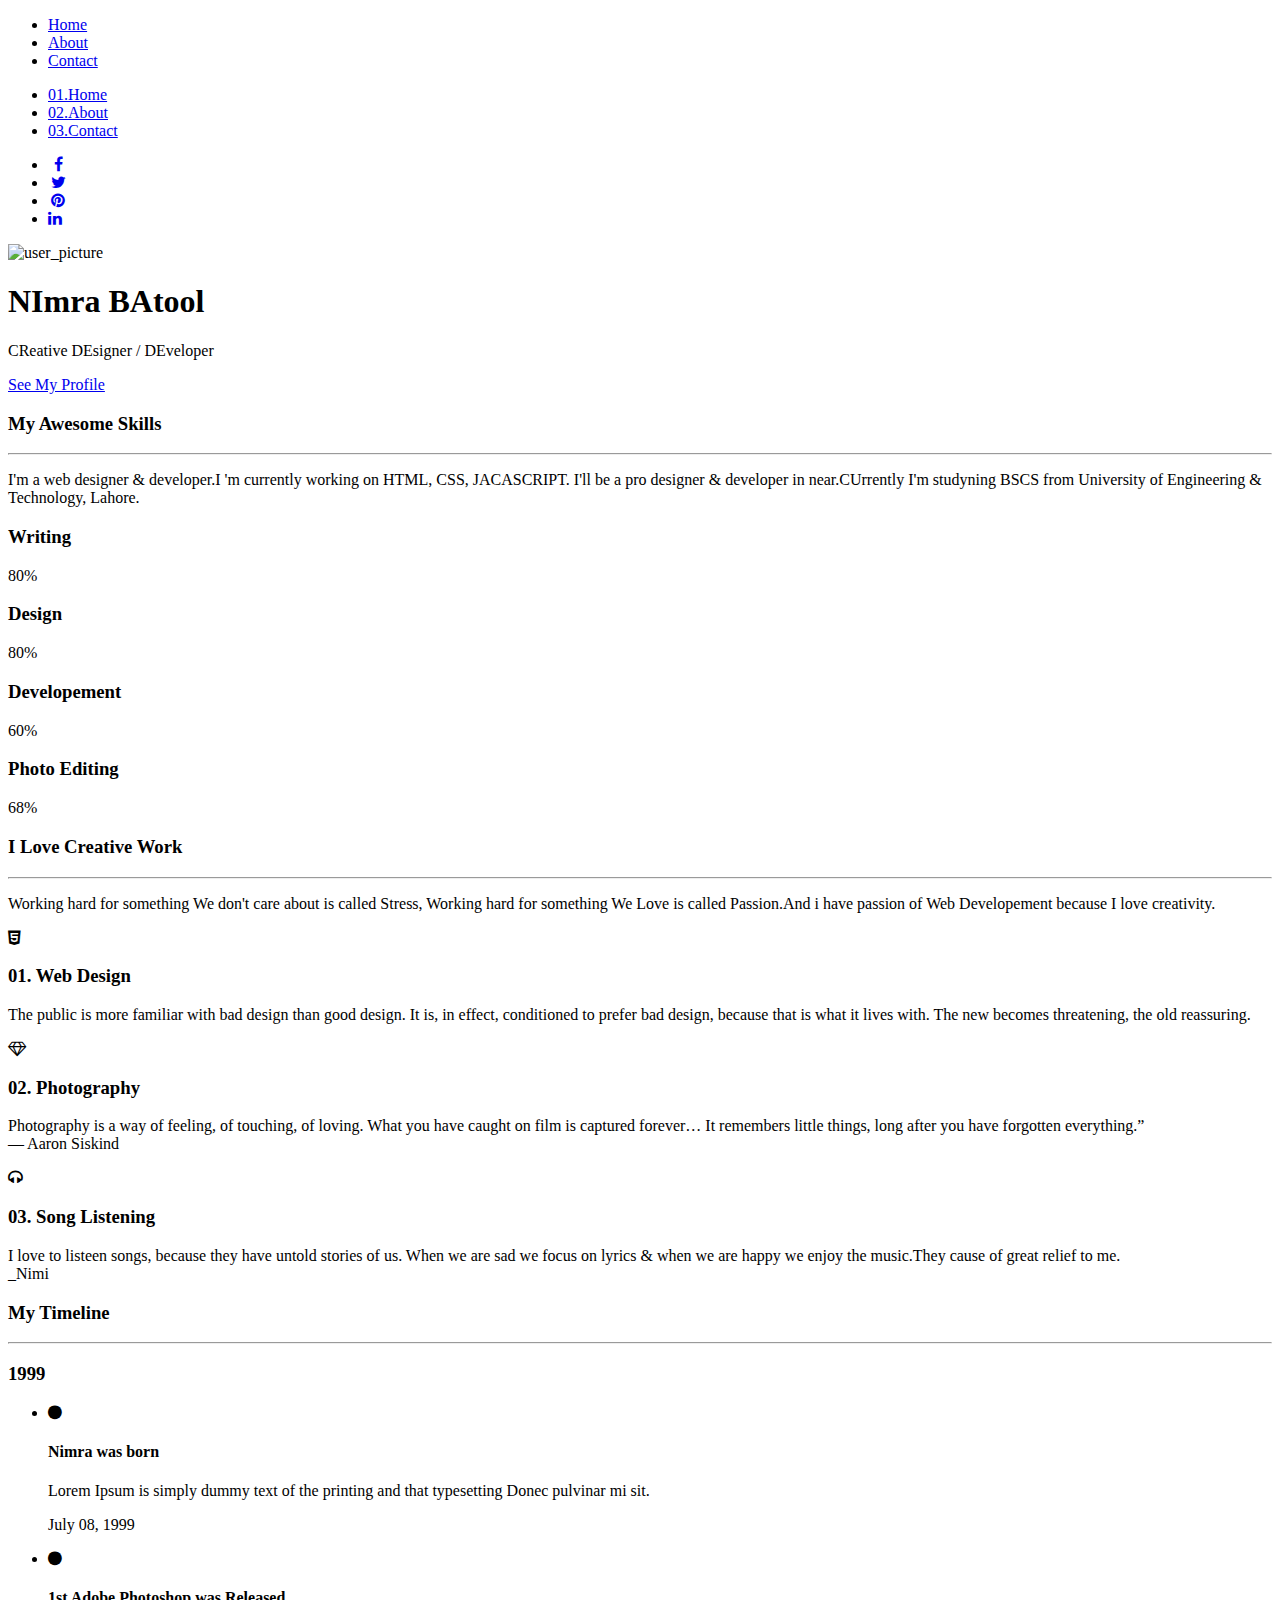
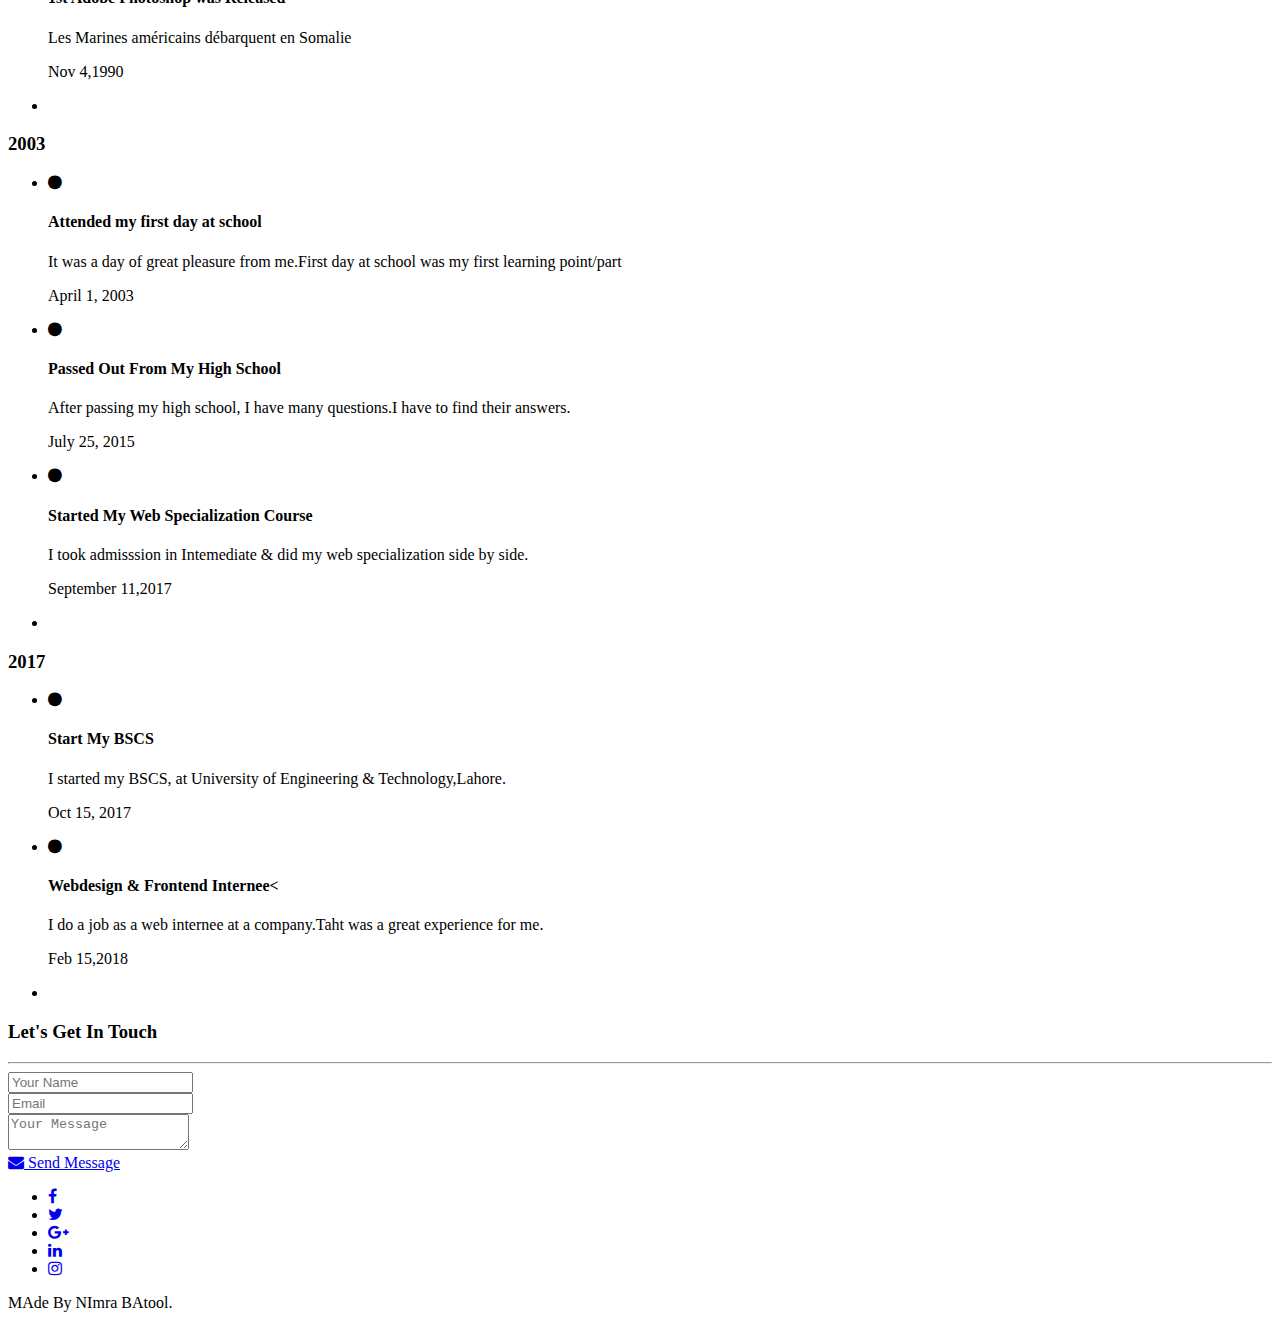
==== commit d1f1a43d: "portfolio" ====
--- a/index.html
+++ b/index.html
@@ -1,144 +1,918 @@
-<html xmlns="http://www.w3.org/1999/xhtml" lang="en">
-
-<head>
-	<meta http-equiv="Content-Type" content="text/html; charset=utf-8" />
-	<meta name="description" content="HTTrack is an easy-to-use website mirror utility. It allows you to download a World Wide website from the Internet to a local directory,building recursively all structures, getting html, images, and other files from the server to your computer. Links are rebuiltrelatively so that you can freely browse to the local site (works with any browser). You can mirror several sites together so that you can jump from one toanother. You can, also, update an existing mirror site, or resume an interrupted download. The robot is fully configurable, with an integrated help" />
-	<meta name="keywords" content="httrack, HTTRACK, HTTrack, winhttrack, WINHTTRACK, WinHTTrack, offline browser, web mirror utility, aspirateur web, surf offline, web capture, www mirror utility, browse offline, local  site builder, website mirroring, aspirateur www, internet grabber, capture de site web, internet tool, hors connexion, unix, dos, windows 95, windows 98, solaris, ibm580, AIX 4.0, HTS, HTGet, web aspirator, web aspirateur, libre, GPL, GNU, free software" />
-	<title>Local index - HTTrack Website Copier</title>
-  <!-- Mirror and index made by HTTrack Website Copier/3.49-2 [XR&CO'2014] -->
-	<style type="text/css">
-	<!--
-
-body {
-	margin: 0;  padding: 0;  margin-bottom: 15px;  margin-top: 8px;
-	background: #77b;
-}
-body, td {
-	font: 14px "Trebuchet MS", Verdana, Arial, Helvetica, sans-serif;
-	}
-
-#subTitle {
-	background: #000;  color: #fff;  padding: 4px;  font-weight: bold; 
-	}
-
-#siteNavigation a, #siteNavigation .current {
-	font-weight: bold;  color: #448;
-	}
-#siteNavigation a:link    { text-decoration: none; }
-#siteNavigation a:visited { text-decoration: none; }
-
-#siteNavigation .current { background-color: #ccd; }
-
-#siteNavigation a:hover   { text-decoration: none;  background-color: #fff;  color: #000; }
-#siteNavigation a:active  { text-decoration: none;  background-color: #ccc; }
-
-
-a:link    { text-decoration: underline;  color: #00f; }
-a:visited { text-decoration: underline;  color: #000; }
-a:hover   { text-decoration: underline;  color: #c00; }
-a:active  { text-decoration: underline; }
-
-#pageContent {
-	clear: both;
-	border-bottom: 6px solid #000;
-	padding: 10px;  padding-top: 20px;
-	line-height: 1.65em;
-	background-image: url(backblue.gif);
-	background-repeat: no-repeat;
-	background-position: top right;
-	}
-
-#pageContent, #siteNavigation {
-	background-color: #ccd;
-	}
-
-
-.imgLeft  { float: left;   margin-right: 10px;  margin-bottom: 10px; }
-.imgRight { float: right;  margin-left: 10px;   margin-bottom: 10px; }
-
-hr { height: 1px;  color: #000;  background-color: #000;  margin-bottom: 15px; }
-
-h1 { margin: 0;  font-weight: bold;  font-size: 2em; }
-h2 { margin: 0;  font-weight: bold;  font-size: 1.6em; }
-h3 { margin: 0;  font-weight: bold;  font-size: 1.3em; }
-h4 { margin: 0;  font-weight: bold;  font-size: 1.18em; }
-
-.blak { background-color: #000; }
-.hide { display: none; }
-.tableWidth { min-width: 400px; }
-
-.tblRegular       { border-collapse: collapse; }
-.tblRegular td    { padding: 6px;  background-image: url(fade.gif);  border: 2px solid #99c; }
-.tblHeaderColor, .tblHeaderColor td { background: #99c; }
-.tblNoBorder td   { border: 0; }
-
-
-// -->
-</style>
-
-</head>
-
-<table width="76%" border="0" align="center" cellspacing="0" cellpadding="3" class="tableWidth">
-	<tr>
-	<td id="subTitle">HTTrack Website Copier - Open Source offline browser</td>
-	</tr>
-</table>
-<table width="76%" border="0" align="center" cellspacing="0" cellpadding="0" class="tableWidth">
-<tr class="blak">
-<td>
-	<table width="100%" border="0" align="center" cellspacing="1" cellpadding="0">
-	<tr>
-	<td colspan="6"> 
-		<table width="100%" border="0" align="center" cellspacing="0" cellpadding="10">
-		<tr> 
-		<td id="pageContent"> 
-<!-- ==================== End prologue ==================== -->
-
-	<meta name="generator" content="HTTrack Website Copier/3.x">
-	<TITLE>Local index - HTTrack</TITLE>
-</HEAD>
-<BODY>
-<H1 ALIGN=Center>Index of locally available sites:</H1>
-	<TABLE BORDER="0" WIDTH="100%" CELLSPACING="1" CELLPADDING="0">
-		<TR>
-			<TD BACKGROUND="fade.gif">
-				&middot;
-					<A HREF="www.themesindustry.com/html/arone/index-twenty-three.html">
-						www.themesindustry.com/html/arone/index-twenty-three.html
-					</A>		
-			</TD>
-		</TR>
-	</TABLE>
-	<BR>
-	<BR>
-	<BR>
-  	<H6 ALIGN="RIGHT">
-	<I>Mirror and index made by HTTrack Website Copier [XR&amp;CO'2008]</I>
-	</H6>
-	<!-- Mirror and index made by HTTrack Website Copier/3.49-2 [XR&CO'2014] -->
-	<!-- Thanks for using HTTrack Website Copier! -->
-	<meta HTTP-EQUIV="Refresh" CONTENT="0; URL=www.themesindustry.com/html/arone/index-twenty-three.html">
-
-
-<!-- ==================== Start epilogue ==================== -->
-		</td>
-		</tr>
-		</table>
-	</td>
-	</tr>
-	</table>
-</td>
-</tr>
-</table>
-
-<table width="76%" border="0" align="center" valign="bottom" cellspacing="0" cellpadding="0">
-	<tr>
-	<td id="footer"><small>&copy; 2008 Xavier Roche & other contributors - Web Design: Leto Kauler.</small></td>
-	</tr>
-</table>
-
-</body>
-
-</html>
-
-
+<!DOCTYPE html>
+<html lang="en">
+
+
+<!-- Mirrored from www.themesindustry.com/html/arone/index-twenty-three.html by HTTrack Website Copier/3.x [XR&CO'2014], Sat, 21 Jul 2018 08:01:28 GMT -->
+<head>
+
+    <!-- Meta Tags For Seo + Page Optimization -->
+    <meta charset="utf-8">
+
+    <meta http-equiv="X-UA-Compatible" content="IE=edge">
+
+    <meta name="viewport" content="width=device-width, initial-scale=1">
+
+    <meta name="description" content="">
+
+    <meta name="author" content="">
+
+    <!-- Insert Favicon Here -->
+    <link href="http://www.themesindustry.com/html/arone/images/favicon.png" rel="icon">
+
+    <!-- Page Title(Name)-->
+    <title>Nimra Batool</title>
+
+    <!-- Bootstrap CSS File -->
+    <link rel="stylesheet" href="http://www.themesindustry.com/html/arone/css/bootstrap.css">
+
+    <!-- Font-Awesome CSS File -->
+    <link rel="stylesheet" type="text/css" href="fa/css/font-awesome.min.css">
+
+    <!-- Slider Revolution CSS File -->
+    <link rel="stylesheet" href="http://www.themesindustry.com/html/arone/css/settings.css">
+
+    <!--  Fancy Box CSS File -->
+    <link rel="stylesheet" href="http://www.themesindustry.com/html/arone/css/jquery.fancybox.css">
+
+    <!-- Circleful CSS File -->
+    <link rel="stylesheet" href="http://www.themesindustry.com/html/arone/css/jquery.circliful.css">
+
+    <!-- Animate CSS File -->
+    <link rel="stylesheet" href="http://www.themesindustry.com/html/arone/css/animate.css">
+
+    <!-- Cube Portfolio CSS File -->
+    <link rel="stylesheet" href="http://www.themesindustry.com/html/arone/css/cubeportfolio.min.css">
+
+    <!-- Owl Carousel CSS File -->
+    <link rel="stylesheet" href="http://www.themesindustry.com/html/arone/css/owl.carousel.min.css">
+    <link rel="stylesheet" href="http://www.themesindustry.com/html/arone/css/owl.theme.default.min.css">
+
+    <!-- Swiper CSS File -->
+    <link rel="stylesheet" href="http://www.themesindustry.com/html/arone/css/swiper.min.css">
+
+    <!-- Custom Style CSS File -->
+    <link rel="stylesheet" href="http://www.themesindustry.com/html/arone/css/style.css">
+
+    <!-- Color StyleSheet CSS File -->
+    <link href="http://www.themesindustry.com/html/arone/css/pink.css" rel="stylesheet" id="color" type="text/css">
+
+    <!-- Font Style CSS File -->
+    <link rel="stylesheet" href="http://www.themesindustry.com/html/arone/css/font-six.css">
+
+</head>
+
+<body data-spy="scroll" data-target=".navbar" data-offset="50" id="body"  data-color="blue_special">
+
+
+<!-- Loader -->
+
+<!-- Loader -->
+
+<div class="loader">
+
+    <div class="loader-inner">
+
+        <div class="spinner">
+
+            <div class="dot1"></div>
+
+            <div class="dot2"></div>
+
+        </div>
+
+    </div>
+
+</div>
+<!-- Parent Section -->
+
+<section class="page_content_parent_section">
+
+
+    <!-- Header Section -->
+
+    <header>
+
+        <!-- Navbar Section -->
+
+        <nav class="navbar navbar-fixed-top ">
+            <div class="container-fluid">
+                <!--second nav button -->
+                <div id="menu_bars" class="right menu_bars">
+                    <span class="t1"></span>
+                    <span class="t2"></span>
+                    <span class="t3"></span>
+                </div>
+                <!-- Brand and toggle get grouped for better mobile display -->
+
+
+                <div class="container">
+                    <!-- Collect the nav links, forms, and other content for toggling -->
+                    <div class="collapse navbar-collapse navbar-ex1-collapse  ">
+                        <ul class="nav navbar-nav navbar-right">
+                            <li class="active"><a href="#home" class="scroll">Home</a></li>
+                            <li><a href="#skill_section" class="scroll">About</a></li>
+                            <li><a href="#contact-form" class="scroll">Contact</a></li>
+                        </ul>
+                    </div>
+                    <!-- /.navbar-collapse -->
+                </div>
+                <div class="sidebar_menu">
+                    <nav class="pushmenu pushmenu-right">
+                        <ul class="push_nav centered">
+                            <li class="clearfix">
+                                <a href="#home" class="scroll"><span>01.</span>Home</a>
+
+                            </li>
+                            <li class="clearfix">
+                                <a href="#skill_section" class="scroll"> <span>02.</span>About</a>
+
+                            </li>
+                            <li class="clearfix">
+                                <a href="#contact-form" class="scroll"> <span>03.</span>Contact</a>
+
+                            </li>
+                        </ul>
+                        <div class="clearfix"></div>
+                        <ul class="social_icon black top25 bottom20 list-inline">
+
+                            <li><a href="#" class="navy_blue facebook"><i class="fa fa-fw fa-facebook"></i></a></li>
+                            <li><a href="#" class="navy_blue twitter"><i class="fa fa-fw fa-twitter"></i></a></li>
+                            <li><a href="#" class="navy_blue pinterest"><i class="fa fa-fw fa fa-pinterest"></i></a></li>
+                            <li><a href="#" class="navy_blue linkedin"><i class="fa fa-linkedin" aria-hidden="true"></i></a></li>
+
+                        </ul>
+                    </nav>
+                </div>
+            </div>
+        </nav>
+
+        <!-- /Navbar Section -->
+
+        <!-- Main Slider Section -->
+
+        <section class="page_content_main_slider" id="home">
+
+            <div class="personal_slider_wrapper">
+
+                <div class="personal_slider swiper-container">
+
+                    <div class="swiper-wrapper">
+
+                        <div class="swiper-slide parallax-window" data-parallax="scroll" data-image-src="images/slider_slide_17.jpg" data-swiper-autoplay="5000">
+
+                            <div class="developer_information">
+
+                                <div class="container">
+
+                                    <div class="developer_information_inner text-center">
+
+                                        <div class="user_picture margin_default_bottom">
+
+                                            <img src="https://www.linkedin.com/public-profile/settings?lipi=urn%3Ali%3Apage%3Ad_flagship3_profile_view_base%3BRs4M1kGvTWmT8qsKbr5kSA%3D%3D&licn=gdpr_notice_toast" alt="user_picture">
+
+                                        </div>
+
+                                        <h1 class=" raleway default_section_heading dev_main_tag  white_color text-center font_400 "><h1>NImra BAtool</h1>
+
+                                        <p class="text-center raleway white_color default_small_heading dev_tagline font_200 gapped_text">CReative DEsigner / DEveloper</p>
+
+                                        <div class="button_div">
+
+                                            <a href="#work" class="button button_default_style open_sans bg_pink bg_before_pink bg_before_white  scroll">See My Profile</a>
+
+                                        </div>
+
+                                    </div>
+
+                                </div>
+
+                            </div>
+
+                        </div>
+
+                    </div>
+
+                </div>
+
+            </div>
+
+        </section>
+
+        <!-- /Main Slider Section -->
+
+    </header>
+
+    <!-- /Header Section -->
+
+    <!-- Half Section -->
+
+    <section class="half_section_main half_section_right bg_grey" id="skill_section">
+
+        <div class="half_section_picture hidden-sm hidden-xs"></div>
+
+        <div class="container container_big">
+
+            <div class="row">
+
+                <div class="col-md-6">
+
+                    <div class="side_section_text big_padding">
+
+
+                        <h3 class="default_section_heading raleway navy_blue"><span class="font_200"> My </span> Awesome <span class="font_200"> Skills </span></h3>
+
+                        <hr class="default_divider default_divider_blue " style="margin-left: 0;">
+
+                        <p class="default_text_light default_text open_sans">
+
+                            I'm a web designer & developer.I 'm currently working on HTML, CSS, JACASCRIPT. I'll be a pro designer & developer in near.CUrrently I'm studyning BSCS from University of Engineering & Technology, Lahore.
+
+                        </p>
+
+                        <div class="progress_bar_outer_div">
+
+                            <div class="row">
+
+                                <div class="col-md-12">
+
+                                    <div class="progress_outer">
+
+                                        <h3 class="small_heading_navy raleway default_small_heading navy_blue h3_pink font_400">Writing</h3>
+
+                                        <div class="progress progress_bar bg_white">
+
+                                            <div class="progress-bar bg_pink" style="width: 84%;" role="progressbar" aria-valuenow="84" aria-valuemin="0" aria-valuemax="100">
+
+                                                <span class="bg_navy">80%</span>
+
+                                            </div>
+
+                                        </div>
+
+                                    </div>
+
+                                </div>
+
+                                <div class="col-md-12">
+
+                                    <div class="progress_outer">
+
+                                        <h3 class="small_heading_navy default_small_heading navy_blue raleway font_400">Design</h3>
+
+                                        <div class="progress progress_bar bg_white">
+
+                                            <div class="progress-bar bg_pink" style="width: 98%;" role="progressbar" aria-valuenow="98" aria-valuemin="0" aria-valuemax="100">
+
+                                                <span class="bg_navy">80%</span>
+
+                                            </div>
+
+                                        </div>
+
+                                    </div>
+
+                                </div>
+
+                                <div class="col-md-12">
+
+                                    <div class="progress_outer">
+
+                                        <h3 class="small_heading_navy default_small_heading navy_blue raleway font_400">Developement</h3>
+
+                                        <div class="progress progress_bar bg_white">
+
+                                            <div class="progress-bar bg_pink" style="width: 63%;" role="progressbar" aria-valuenow="63" aria-valuemin="0" aria-valuemax="100">
+
+                                                <span class="bg_navy">60%</span>
+
+                                            </div>
+
+                                        </div>
+
+                                    </div>
+
+                                </div>
+
+                                <div class="col-md-12">
+
+                                    <div class="progress_outer">
+
+                                        <h3 class="small_heading_navy default_small_heading navy_blue raleway font_400">Photo Editing</h3>
+
+                                        <div class="progress progress_bar bg_white">
+
+                                            <div class="progress-bar bg_pink" style="width: 78%;" role="progressbar" aria-valuenow="78" aria-valuemin="0" aria-valuemax="100">
+
+                                                <span class="bg_navy">68%</span>
+
+                                            </div>
+
+                                        </div>
+
+                                    </div>
+
+                                </div>
+
+                            </div>
+
+                        </div>
+
+                    </div>
+
+                </div>
+
+            </div>
+
+        </div>
+
+    </section>
+
+    <!-- half Section Ended -->
+
+    <!-- Creative work  Section -->
+
+    <section class="skill_section_personal  big_padding">
+
+        <div class="container">
+
+            <h3 class="default_section_heading raleway text-center navy_blue"><span class="font_200"> I Love</span> Creative <span class="font_200"> Work </span></h3>
+
+            <hr class="default_divider default_divider_blue text-center" >
+
+            <p class="default_text_light default_text open_sans text-center">
+
+                Working hard for something We don't care about is called Stress, Working hard for something We Love is called Passion.And i have passion of Web Developement because I love creativity.
+
+            </p>
+
+            <div class="row">
+
+                <div class="col-xs-12">
+
+                    <div class="expertise_section_inner">
+
+                        <div class="row">
+
+                            <div class="col-md-4">
+
+                                <div class="expertise_block text-center margin_after_tab wow slideInLeft">
+
+                                    <i class="fa fa-html5 pink_color"></i>
+
+                                    <h3 class="small_heading_navy text-center raleway h3_pink font_400"><span class="font_600 pink_color">01.</span> Web Design</h3>
+
+                                    <p class="default_text text-center open_sans default_text_light">
+ 
+                                     The public is more familiar with bad design than good design. It is, in effect, conditioned to prefer bad design, because that is what it lives with. The new becomes threatening, the old reassuring.                                      
+                                    </p>
+
+                                </div>
+
+                            </div>
+
+                            <div class="col-md-4">
+
+                                <div class="expertise_block text-center margin_after_tab wow fadeInUp">
+
+                                    <i class="fa fa-diamond pink_color"></i>
+
+                                    <h3 class="small_heading_navy text-center raleway h3_pink font_400"><span class="font_600 pink_color">02.</span> Photography</h3>
+
+                                    <p class="default_text text-center open_sans default_text_light">
+
+                                        Photography is a way of feeling, of touching, of loving. What you have caught on film is captured forever… It remembers little things, long after you have forgotten everything.”</br>
+                                       — Aaron Siskind
+
+                                    </p>
+
+                                </div>
+
+                            </div>
+
+                            <div class="col-md-4">
+
+                                <div class="expertise_block text-center wow slideInRight">
+
+                                    <i class="fa fa-headphones pink_color"></i>
+
+                                    <h3 class="small_heading_navy text-center raleway h3_pink font_400"><span class="font_600 pink_color">03.</span> Song Listening</h3>
+
+                                    <p class="default_text text-center open_sans default_text_light">
+
+                                        I love to listeen songs, because they have untold stories of us. When we are sad we focus on lyrics & when we are happy we enjoy the music.They cause of great relief to me.</br>
+                                        _Nimi
+
+                                    </p>
+
+                                </div>
+
+                            </div>
+
+                        </div>
+
+                    </div>
+
+                </div>
+
+            </div>
+
+        </div>
+
+    </section>
+
+    <!-- Creative Work Ended -->
+
+    <!-- Timeline History Section -->
+
+    <section class="timeline_section big_padding parallax-window" data-parallax="scroll" data-image-src="http://www.themesindustry.com/html/arone/images/timeline_section.jpg">
+
+        <div class="container">
+
+            <h3 class="default_section_heading raleway white_color text-center"><span class="font_200"> My </span> Timeline </h3>
+
+            <hr class="default_divider default_divider_big default_divider_white text-center" >
+
+            <div class="row">
+
+                <div class="col-xs-12  wow fadeInRight  ">
+
+                    <div class="timline-year">
+
+                        <h3 class="open_sans">1999</h3>
+
+                    </div>
+
+                    <ul class="timeline">
+
+                        <li class=" wow fadeInLeft  " data-wow-duration="500ms">
+
+                            <div class="timeline-badge"><a><i class="fa fa-circle"></i></a></div>
+
+                            <div class="timeline-panel">
+
+                                <div class="timeline-heading">
+
+                                    <h4 class="small_heading_navy raleway font_400 white_color">Nimra was born</h4>
+
+                                </div>
+
+                                <div class="timeline-body">
+
+                                    <p class="open_sans font_400 white_color ">Lorem Ipsum is simply dummy text of the printing and that typesetting Donec
+
+                                        pulvinar mi sit.
+
+                                    </p>
+
+                                </div>
+
+                                <div class="timeline-footer">
+
+                                    <p class="open_sans font_400 white_color default_text">July 08, 1999</p>
+
+                                </div>
+
+                            </div>
+
+                        </li>
+
+                        <li class="timeline-inverted wow fadeInRight  " data-wow-duration="900ms">
+
+                            <div class="timeline-badge"><a><i class="fa fa-circle invert"></i></a></div>
+
+                            <div class="timeline-panel">
+
+                                <div class="timeline-heading">
+
+                                    <h4 class="small_heading_navy raleway font_400 white_color">1st Adobe Photoshop was Released</h4>
+
+                                </div>
+
+                                <div class="timeline-body">
+
+                                    <p class="open_sans font_400 white_color ">Les Marines américains débarquent en Somalie</p>
+
+                                </div>
+
+                                <div class="timeline-footer">
+
+                                    <p class="open_sans font_400 white_color default_text">Nov 4,1990</p>
+
+                                </div>
+
+                            </div>
+
+                        </li>
+
+                        <li class="clearfix no-float"></li>
+
+                    </ul>
+
+                    <div class="timline-year">
+
+                        <h3 class="open_sans">2003</h3>
+
+                    </div>
+
+                    <ul class="timeline">
+
+                        <li class=" wow fadeInLeft  " data-wow-duration="500ms">
+
+                            <div class="timeline-badge"><a><i class="fa fa-circle"></i></a></div>
+
+                            <div class="timeline-panel">
+
+                                <div class="timeline-heading">
+
+                                    <h4 class="small_heading_navy raleway font_400 white_color">Attended my first day at school</h4>
+
+                                </div>
+
+                                <div class="timeline-body">
+
+                                    <p class="open_sans font_400 white_color ">
+                                     It was a day of great pleasure from me.First day at school was my first learning point/part
+                                    </p>
+
+                                </div>
+
+                                <div class="timeline-footer">
+
+                                    <p class="open_sans font_400 white_color default_text"> April 1, 2003</p>
+
+                                </div>
+
+                            </div>
+
+                        </li>
+
+                        <li class=" wow fadeInLeft  " data-wow-duration="500ms">
+
+                            <div class="timeline-badge"><a><i class="fa fa-circle"></i></a></div>
+
+                            <div class="timeline-panel">
+
+                                <div class="timeline-heading">
+
+                                    <h4 class="small_heading_navy raleway font_400 white_color">Passed Out From My High School</h4>
+
+                                </div>
+
+                                <div class="timeline-body">
+
+                                    <p class="open_sans font_400 white_color ">
+                                        After passing my high school, I have many questions.I have to find their answers.
+
+                                    </p>
+
+                                </div>
+
+                                <div class="timeline-footer">
+
+                                    <p class="open_sans font_400 white_color default_text"> July 25, 2015</p>
+
+                                </div>
+
+                            </div>
+
+                        </li>
+
+                        <li class="timeline-inverted wow fadeInRight  " data-wow-duration="900ms">
+
+                            <div class="timeline-badge"><a><i class="fa fa-circle invert"></i></a></div>
+
+                            <div class="timeline-panel">
+
+                                <div class="timeline-heading">
+
+                                    <h4 class="small_heading_navy raleway font_400 white_color">Started My Web Specialization Course</h4>
+
+                                </div>
+
+                                <div class="timeline-body">
+
+                                    <p class="open_sans font_400 white_color ">
+                                        I took admisssion in Intemediate & did my web specialization side by side.
+                                    </p>
+
+                                </div>
+
+                                <div class="timeline-footer">
+
+                                    <p class="open_sans font_400 white_color default_text">September 11,2017</p>
+
+                                </div>
+
+                            </div>
+
+                        </li>
+
+                        <li class="clearfix no-float"></li>
+
+                    </ul>
+
+                    <div class="timline-year">
+
+                        <h3 class="open_sans">2017</h3>
+
+                    </div>
+
+                    <ul class="timeline">
+
+                        <li class="wow fadeInLeft  " data-wow-duration="500ms">
+
+                            <div class="timeline-badge"><a><i class="fa fa-circle"></i></a></div>
+
+                            <div class="timeline-panel">
+
+                                <div class="timeline-heading">
+
+                                    <h4 class="small_heading_navy raleway font_400 white_color">Start My BSCS</h4>
+
+                                </div>
+
+                                <div class="timeline-body">
+
+                                    <p class="open_sans font_400 white_color ">
+                                       I started my BSCS, at University of Engineering & Technology,Lahore.
+                                    </p>
+
+                                </div>
+
+                                <div class="timeline-footer">
+
+                                    <p class="open_sans font_400 white_color default_text">Oct 15, 2017</p>
+
+                                </div>
+
+                            </div>
+
+                        </li>
+
+                        <li class="timeline-inverted wow fadeInRight  " data-wow-duration="900ms">
+
+                            <div class="timeline-badge"><a><i class="fa fa-circle invert"></i></a></div>
+
+                            <div class="timeline-panel">
+
+                                <div class="timeline-heading">
+
+                                    <h4 class="small_heading_navy raleway font_400 white_color">Webdesign &amp; Frontend Internee<</h4>
+
+                                </div>
+
+                                <div class="timeline-body">
+
+                                    <p class="open_sans font_400 white_color "> I do a job as a web internee at a company.Taht was a great experience for me.
+
+                                    </p>
+
+                                </div>
+
+                                <div class="timeline-footer">
+
+                                    <p class="open_sans font_400 white_color default_text">Feb 15,2018</p>
+
+                                </div>
+
+                            </div>
+
+                        </li>
+
+                        <li class="clearfix no-float"></li>
+
+                    </ul>
+
+                </div>
+
+            </div>
+
+        </div>
+    </section>
+     <!-- /Sponsors Section -->
+
+
+    <!-- /Portfolio Section -->
+
+    <!-- Contact Form Section -->
+
+    <section class="contact_form_section" id="contact-form">
+
+        <div class="container">
+
+            <div class="row">
+
+                <div class="contact_form_inner big_padding clearfix">
+
+                    <div class="col-md-12 wow slideInLeft">
+
+                        <div class="contact_form_detail ">
+
+                            <h3 class="default_section_heading text-center raleway navy_blue"> <span class="font_200">Let's Get In </span> Touch </h3>
+
+                            <hr class="default_divider default_divider_big text-center default_divider_blue " >
+
+                        </div>
+
+                    </div>
+
+                    <div class="col-md-8 col-md-offset-2 col-sm-10 col-sm-offset-1 col-xs-12 wow slideInRight">
+
+                        <form onsubmit="return false" class="form_class">
+
+                            <div class="row">
+
+                                <div class="mew_form padding_0 clearfix">
+                                    <div class="col-sm-12" id="result"></div>
+
+                                    <div class="col-sm-6">
+
+                                        <input placeholder="Your Name" class="form_inputs" id="name" name="name" required="required">
+
+                                    </div>
+
+                                    <div class="col-sm-6">
+
+                                        <input placeholder="Email" class="form_inputs" id="email" name="email" required="required">
+
+                                    </div>
+
+                                    <div class="col-sm-12">
+
+                                        <textarea placeholder="Your Message" class="form_inputs form_textarea" id="message" name="message" required="required"></textarea>
+
+                                    </div>
+
+                                    <div class="col-xs-12">
+
+                                        <div class="button_div text-center">
+                                            <input id="submit_handle" type="submit" style="display: none" />
+                                            <a href="javascript:" id="submit_btn" class="bg_pink button button_default_style open_sans bg_before_navy"> <i class="fa fa-envelope" aria-hidden="true"></i> Send Message</a>
+
+                                        </div>
+
+                                    </div>
+
+                                </div>
+
+                            </div>
+
+                        </form>
+
+                    </div>
+
+                </div>
+
+            </div>
+
+        </div>
+
+    </section>
+
+    <!-- /Contact Form  Section -->
+
+    <!-- Footer Section -->
+
+    <footer class="footer_section big_padding bg_navy">
+
+        <div class="container">
+
+            <div class="footer_detail">
+
+                <ul class="footer_links text-center">
+
+                    <li>
+
+                        <a class="anchor_style_default facebook wow zoomInDown" href="https://www.facebook.com/nimra.arai">
+
+                            <i class="text-center fa fa-facebook "></i>
+
+                        </a>
+
+                    </li>
+
+                    <li>
+
+                        <a class="anchor_style_default twitter wow zoomInUp" href="https://twitter.com/arainimra6ew">
+
+                            <i class="text-center fa fa-twitter "></i>
+
+                        </a>
+
+                    </li>
+
+                    <li>
+
+                        <a class="anchor_style_default g_plus wow zoomInDown" href="https://plus.google.com/107163097492454781263">
+
+                            <i class="text-center fa fa-google-plus "></i>
+
+                        </a>
+
+                    </li>
+
+                    <li>
+
+                        <a class="anchor_style_default linkedin wow zoomInUp" href="#.">
+
+                            <i class="text-center fa fa-linkedin "></i>
+
+                        </a>
+
+                    </li>
+
+                    <li>
+
+                        <a class="anchor_style_default  instagram wow zoomInDown" href="https://www.instagram.com/nimi_chouhdary/">
+
+                            <i class="text-center fa fa-instagram"></i>
+
+                        </a>
+
+                    </li>
+
+                </ul>
+
+                <p class="text-center default_text open_sans white_color">MAde By NImra BAtool. </p>
+
+            </div>
+
+        </div>
+
+    </footer>
+
+    <!-- /Footer Section -->
+
+</section>
+
+<!-- /Parent Section Ended -->
+
+<!-- jQuery 2.2.0-->
+<script src="http://www.themesindustry.com/html/arone/js/jquery.js"></script>
+
+<!-- Google Map Api -->
+<script src="http://maps.google.com/maps/api/js?key=AIzaSyAOBKD6V47-g_3opmidcmFapb3kSNAR70U" type="text/javascript"></script>
+<script src="http://www.themesindustry.com/html/arone/js/map.js" type="text/javascript"></script>
+
+<!-- REVOLUTION JS FILES -->
+<script type="text/javascript" src="http://www.themesindustry.com/html/arone/js/jquery.themepunch.tools.min.js"></script>
+<script type="text/javascript" src="http://www.themesindustry.com/html/arone/js/jquery.themepunch.revolution.min.js"></script>
+
+<!-- SLIDER REVOLUTION 5.0 EXTENSIONS  (Load Extensions only on Local File Systems !  The following part can be removed on Server for On Demand Loading) -->
+<script type="text/javascript" src="http://www.themesindustry.com/html/arone/js/extensions/revolution.extension.actions.min.js"></script>
+<script type="text/javascript" src="http://www.themesindustry.com/html/arone/js/extensions/revolution.extension.carousel.min.js"></script>
+<script type="text/javascript" src="http://www.themesindustry.com/html/arone/js/extensions/revolution.extension.kenburn.min.js"></script>
+<script type="text/javascript" src="http://www.themesindustry.com/html/arone/js/extensions/revolution.extension.layeranimation.min.js"></script>
+<script type="text/javascript" src="http://www.themesindustry.com/html/arone/js/extensions/revolution.extension.migration.min.js"></script>
+<script type="text/javascript" src="http://www.themesindustry.com/html/arone/js/extensions/revolution.extension.navigation.min.js"></script>
+<script type="text/javascript" src="http://www.themesindustry.com/html/arone/js/extensions/revolution.extension.parallax.min.js"></script>
+<script type="text/javascript" src="http://www.themesindustry.com/html/arone/js/extensions/revolution.extension.slideanims.min.js"></script>
+<script type="text/javascript" src="http://www.themesindustry.com/html/arone/js/extensions/revolution.extension.video.min.js"></script>
+
+<!-- Bootstrap Core JavaScript -->
+<script src="http://www.themesindustry.com/html/arone/js/bootstrap.min.js"></script>
+
+<!-- Owl Carousel 2 Core JavaScript -->
+<script src="http://www.themesindustry.com/html/arone/js/owl.carousel.js"></script>
+<script src="http://www.themesindustry.com/html/arone/js/owl.animate.js"></script>
+<script src="http://www.themesindustry.com/html/arone/js/owl.autoheight.js"></script>
+<script src="http://www.themesindustry.com/html/arone/js/owl.autoplay.js"></script>
+<script src="http://www.themesindustry.com/html/arone/js/owl.autorefresh.js"></script>
+<script src="http://www.themesindustry.com/html/arone/js/owl.hash.js"></script>
+<script src="http://www.themesindustry.com/html/arone/js/owl.lazyload.js"></script>
+<script src="http://www.themesindustry.com/html/arone/js/owl.navigation.js"></script>
+<script src="http://www.themesindustry.com/html/arone/js/owl.support.js"></script>
+<script src="http://www.themesindustry.com/html/arone/js/owl.video.js"></script>
+
+<!-- Fancy Box Javacript -->
+<script src="http://www.themesindustry.com/html/arone/js/jquery.fancybox.js"></script>
+
+<!-- Wow Js -->
+<script src="http://www.themesindustry.com/html/arone/js/wow.min.js"></script>
+
+<!-- Appear Js-->
+<script src="http://www.themesindustry.com/html/arone/js/jquery.appear.js"></script>
+
+<!-- Countdown Js -->
+<script src="http://www.themesindustry.com/html/arone/js/jquery.countdown.js"></script>
+
+<!-- Parallax Js -->
+<script src="http://www.themesindustry.com/html/arone/js/parallax.min.js"></script>
+
+<!-- Cube Portfolio Core JavaScript -->
+<script src="http://www.themesindustry.com/html/arone/js/jquery.cubeportfolio.min.js"></script>
+
+<!-- Circliful Core JavaScript -->
+<script src="http://www.themesindustry.com/html/arone/js/jquery.circliful.min.js"></script>
+
+<!-- Swiper Slider Core JavaScript -->
+<script src="http://www.themesindustry.com/html/arone/js/swiper.min.js"></script>
+
+<!-- Custom JavaScript -->
+<script src="http://www.themesindustry.com/html/arone/js/script.js"></script>
+
+</body>
+
+
+<!-- Mirrored from www.themesindustry.com/html/arone/index-twenty-three.html by HTTrack Website Copier/3.x [XR&CO'2014], Sat, 21 Jul 2018 08:01:28 GMT -->
+</html>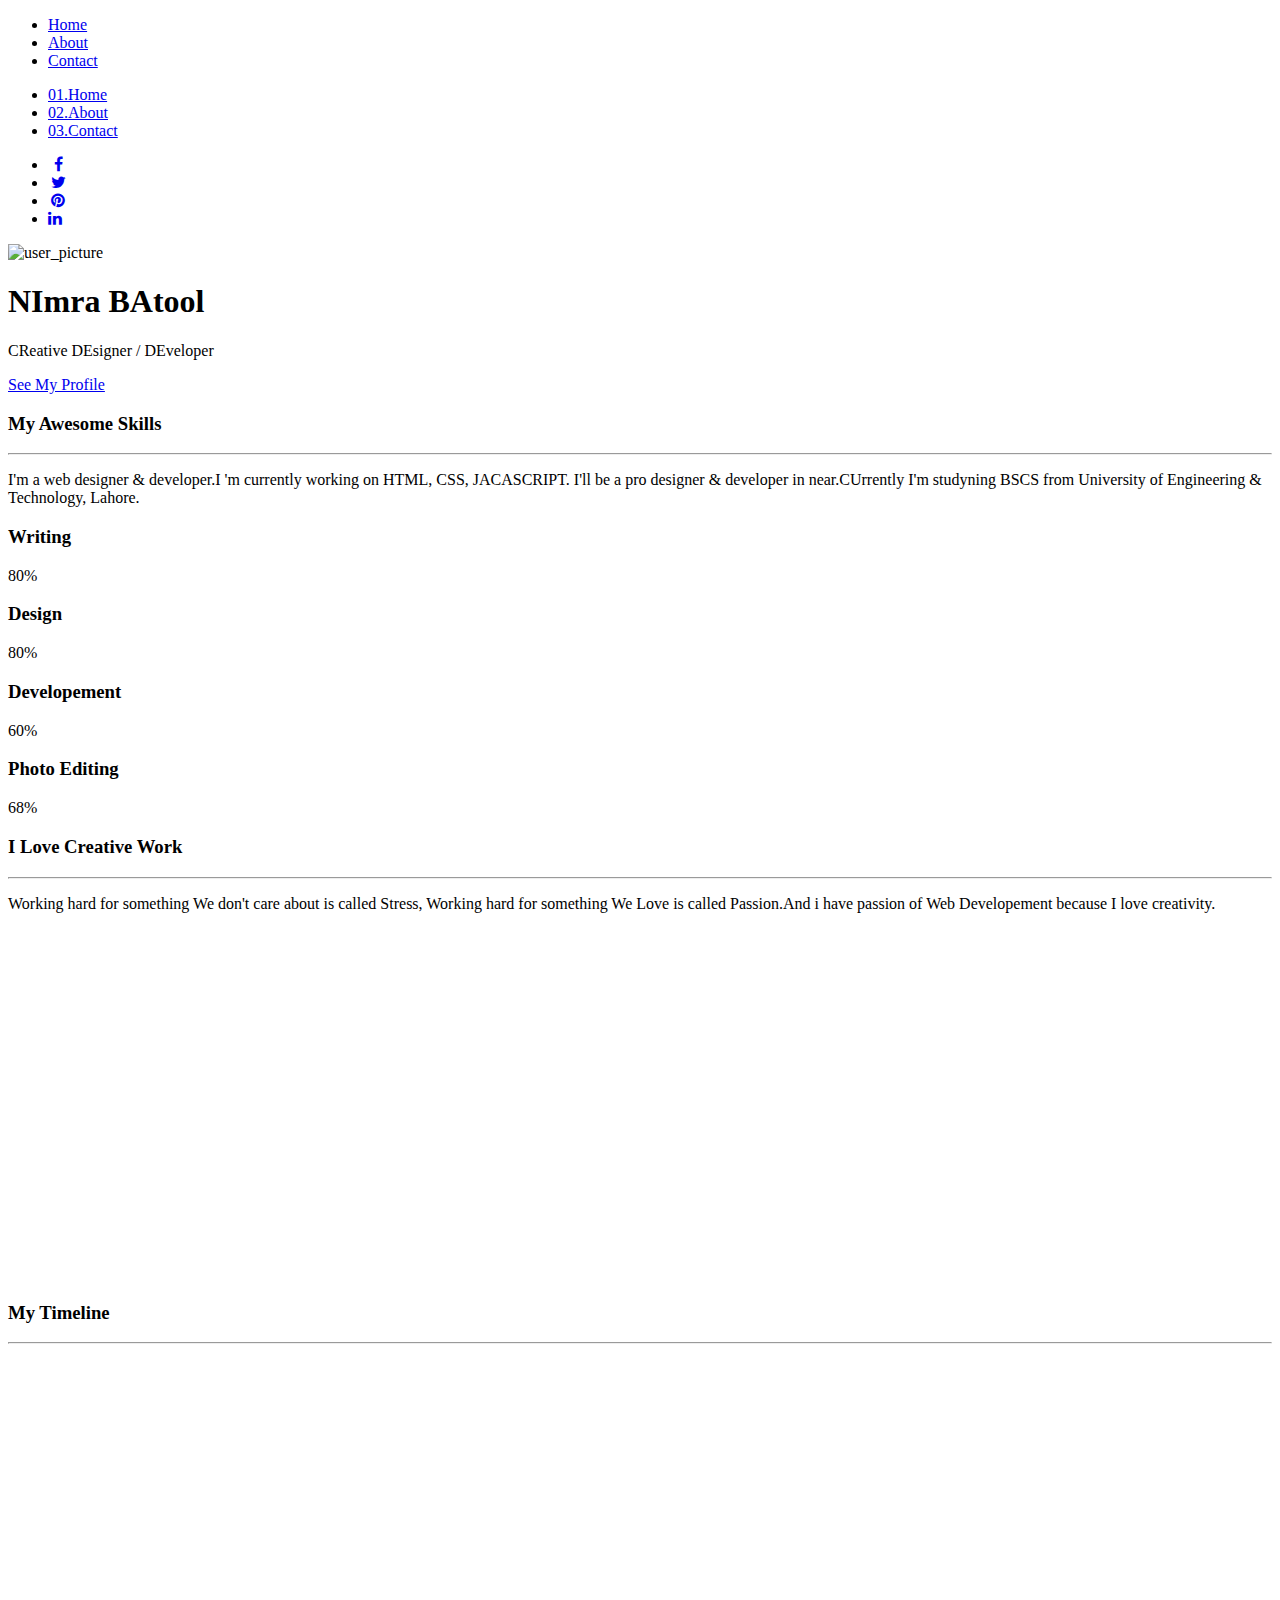
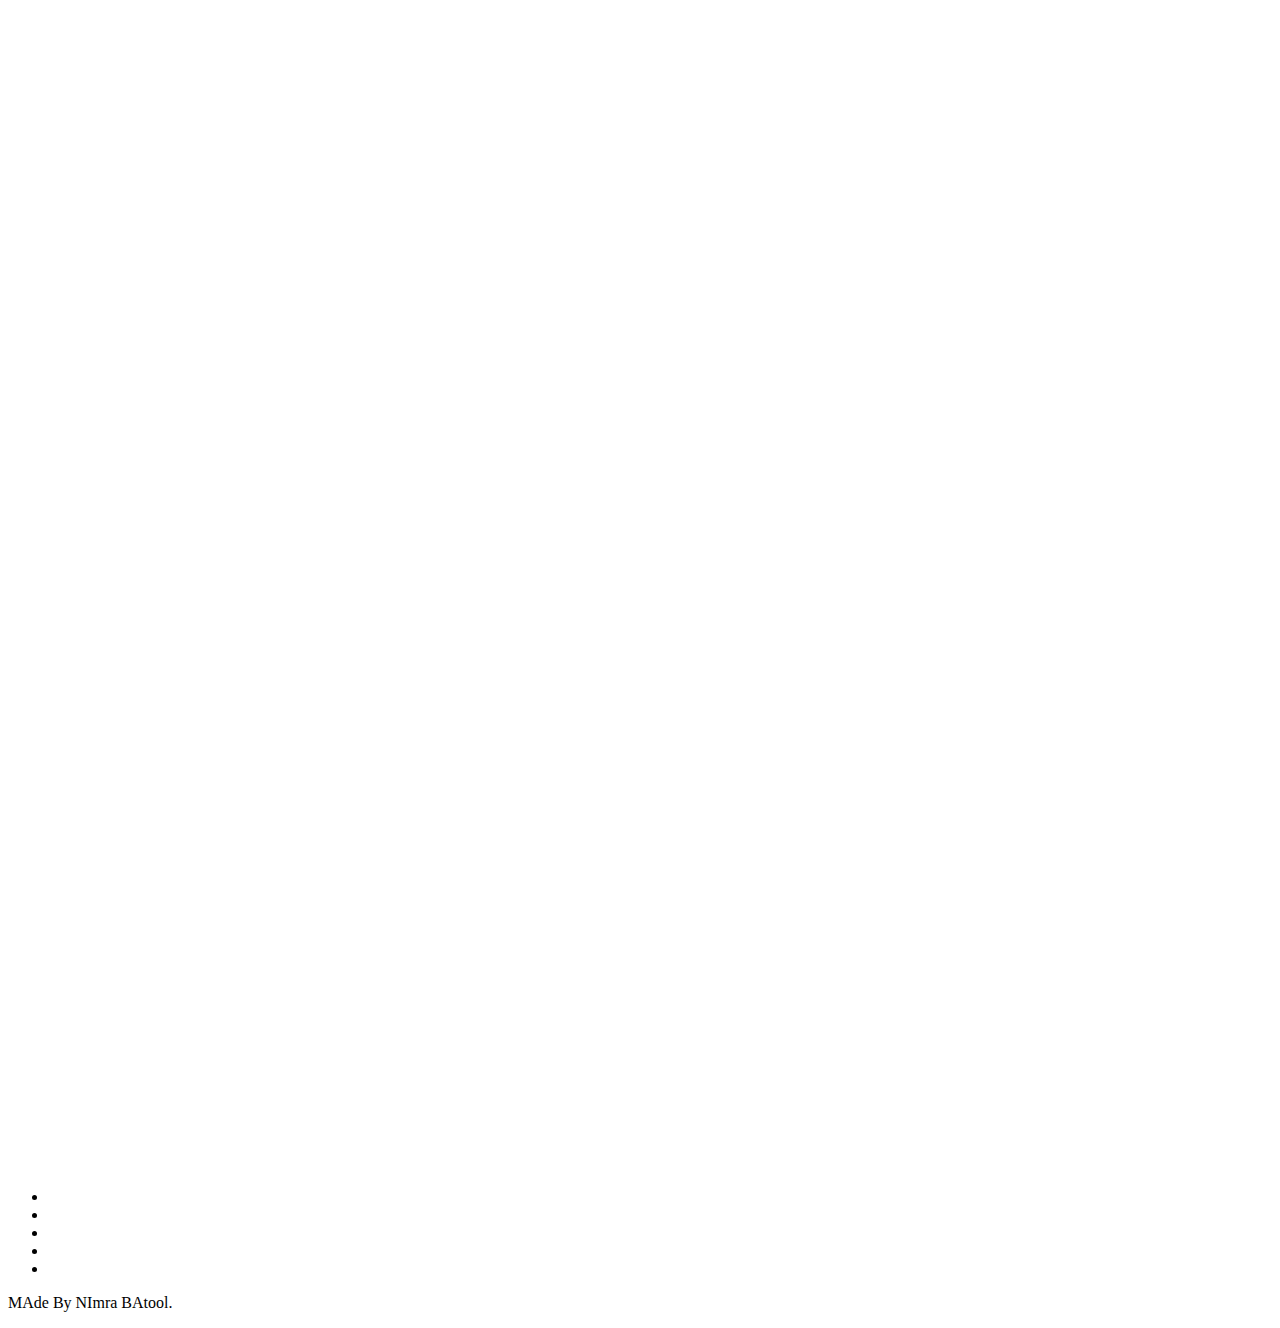
==== commit ab364ee3: "i m dfr" ====
--- a/index.html
+++ b/index.html
@@ -16,48 +16,45 @@
 
     <meta name="author" content="">
 
-    <!-- Insert Favicon Here -->
-    <link href="http://www.themesindustry.com/html/arone/images/favicon.png" rel="icon">
-
     <!-- Page Title(Name)-->
     <title>Nimra Batool</title>
 
     <!-- Bootstrap CSS File -->
-    <link rel="stylesheet" href="http://www.themesindustry.com/html/arone/css/bootstrap.css">
+    <link rel="stylesheet" href="dist/css/bootstrap.css">
 
     <!-- Font-Awesome CSS File -->
     <link rel="stylesheet" type="text/css" href="fa/css/font-awesome.min.css">
 
     <!-- Slider Revolution CSS File -->
-    <link rel="stylesheet" href="http://www.themesindustry.com/html/arone/css/settings.css">
+    <link rel="stylesheet" href="css/settings.css">
 
     <!--  Fancy Box CSS File -->
-    <link rel="stylesheet" href="http://www.themesindustry.com/html/arone/css/jquery.fancybox.css">
+    <link rel="stylesheet" href="css/fancybox.css">
 
     <!-- Circleful CSS File -->
-    <link rel="stylesheet" href="http://www.themesindustry.com/html/arone/css/jquery.circliful.css">
+    <link rel="stylesheet" href="css/circliful.css">
 
     <!-- Animate CSS File -->
-    <link rel="stylesheet" href="http://www.themesindustry.com/html/arone/css/animate.css">
+    <link rel="stylesheet" href="css/animate.css">
 
     <!-- Cube Portfolio CSS File -->
-    <link rel="stylesheet" href="http://www.themesindustry.com/html/arone/css/cubeportfolio.min.css">
+    <link rel="stylesheet" href="css/cubeportfolio.min.css">
 
     <!-- Owl Carousel CSS File -->
-    <link rel="stylesheet" href="http://www.themesindustry.com/html/arone/css/owl.carousel.min.css">
-    <link rel="stylesheet" href="http://www.themesindustry.com/html/arone/css/owl.theme.default.min.css">
+    <link rel="stylesheet" href="css/owl.carousel.min.css">
+    <link rel="stylesheet" href="css/owl.theme.default.min.css">
 
     <!-- Swiper CSS File -->
-    <link rel="stylesheet" href="http://www.themesindustry.com/html/arone/css/swiper.min.css">
+    <link rel="stylesheet" href="css/swiper.min.css">
 
     <!-- Custom Style CSS File -->
-    <link rel="stylesheet" href="http://www.themesindustry.com/html/arone/css/style.css">
+    <link rel="stylesheet" href="css/style.css">
 
     <!-- Color StyleSheet CSS File -->
-    <link href="http://www.themesindustry.com/html/arone/css/pink.css" rel="stylesheet" id="color" type="text/css">
+    <link href="css/pink.css" rel="stylesheet" id="color" type="text/css">
 
     <!-- Font Style CSS File -->
-    <link rel="stylesheet" href="http://www.themesindustry.com/html/arone/css/font-six.css">
+    <link rel="stylesheet" href="css/font-six.css">
 
 </head>
 
@@ -158,7 +155,7 @@
 
                     <div class="swiper-wrapper">
 
-                        <div class="swiper-slide parallax-window" data-parallax="scroll" data-image-src="images/slider_slide_17.jpg" data-swiper-autoplay="5000">
+                        <div class="swiper-slide parallax-window" data-parallax="scroll" data-image-src="timeline_section.jpg" data-swiper-autoplay="5000">
 
                             <div class="developer_information">
 
@@ -168,7 +165,7 @@
 
                                         <div class="user_picture margin_default_bottom">
 
-                                            <img src="https://www.linkedin.com/public-profile/settings?lipi=urn%3Ali%3Apage%3Ad_flagship3_profile_view_base%3BRs4M1kGvTWmT8qsKbr5kSA%3D%3D&licn=gdpr_notice_toast" alt="user_picture">
+                                            <img src="img/user-pic.png" alt="user_picture">
 
                                         </div>
 
@@ -848,68 +845,64 @@
 <!-- /Parent Section Ended -->
 
 <!-- jQuery 2.2.0-->
-<script src="http://www.themesindustry.com/html/arone/js/jquery.js"></script>
-
-<!-- Google Map Api -->
-<script src="http://maps.google.com/maps/api/js?key=AIzaSyAOBKD6V47-g_3opmidcmFapb3kSNAR70U" type="text/javascript"></script>
-<script src="http://www.themesindustry.com/html/arone/js/map.js" type="text/javascript"></script>
+<script src="js/jquery.js"></script>
 
 <!-- REVOLUTION JS FILES -->
-<script type="text/javascript" src="http://www.themesindustry.com/html/arone/js/jquery.themepunch.tools.min.js"></script>
-<script type="text/javascript" src="http://www.themesindustry.com/html/arone/js/jquery.themepunch.revolution.min.js"></script>
+<script type="text/javascript" src="js/jquery.themepunch.tools.min.js"></script>
+<script type="text/javascript" src="js/jquery.themepunch.revolution.min.js"></script>
 
 <!-- SLIDER REVOLUTION 5.0 EXTENSIONS  (Load Extensions only on Local File Systems !  The following part can be removed on Server for On Demand Loading) -->
-<script type="text/javascript" src="http://www.themesindustry.com/html/arone/js/extensions/revolution.extension.actions.min.js"></script>
-<script type="text/javascript" src="http://www.themesindustry.com/html/arone/js/extensions/revolution.extension.carousel.min.js"></script>
-<script type="text/javascript" src="http://www.themesindustry.com/html/arone/js/extensions/revolution.extension.kenburn.min.js"></script>
-<script type="text/javascript" src="http://www.themesindustry.com/html/arone/js/extensions/revolution.extension.layeranimation.min.js"></script>
-<script type="text/javascript" src="http://www.themesindustry.com/html/arone/js/extensions/revolution.extension.migration.min.js"></script>
-<script type="text/javascript" src="http://www.themesindustry.com/html/arone/js/extensions/revolution.extension.navigation.min.js"></script>
-<script type="text/javascript" src="http://www.themesindustry.com/html/arone/js/extensions/revolution.extension.parallax.min.js"></script>
-<script type="text/javascript" src="http://www.themesindustry.com/html/arone/js/extensions/revolution.extension.slideanims.min.js"></script>
-<script type="text/javascript" src="http://www.themesindustry.com/html/arone/js/extensions/revolution.extension.video.min.js"></script>
+<script type="text/javascript" src="js/revolution.extension.actions.min.js"></script>
+<script type="text/javascript" src="js/revolution.extension.carousel.min.js"></script>
+<script type="text/javascript" src="js/revolution.extension.kenburn.min.js"></script>
+<script type="text/javascript" src="js/revolution.extension.layeranimation.min.js"></script>
+<script type="text/javascript" src="js/revolution.extension.migration.min.js"></script>
+<script type="text/javascript" src="js/revolution.extension.navigation.min.js"></script>
+<script type="text/javascript" src="js/revolution.extension.parallax.min.js"></script>
+<script type="text/javascript" src="js/revolution.extension.slideanims.min.js"></script>
+<script type="text/javascript" src="js/revolution.extension.video.min.js"></script>
 
 <!-- Bootstrap Core JavaScript -->
-<script src="http://www.themesindustry.com/html/arone/js/bootstrap.min.js"></script>
+<script src="dist/js/bootstrap.min.js"></script>
 
 <!-- Owl Carousel 2 Core JavaScript -->
-<script src="http://www.themesindustry.com/html/arone/js/owl.carousel.js"></script>
-<script src="http://www.themesindustry.com/html/arone/js/owl.animate.js"></script>
-<script src="http://www.themesindustry.com/html/arone/js/owl.autoheight.js"></script>
-<script src="http://www.themesindustry.com/html/arone/js/owl.autoplay.js"></script>
-<script src="http://www.themesindustry.com/html/arone/js/owl.autorefresh.js"></script>
-<script src="http://www.themesindustry.com/html/arone/js/owl.hash.js"></script>
-<script src="http://www.themesindustry.com/html/arone/js/owl.lazyload.js"></script>
-<script src="http://www.themesindustry.com/html/arone/js/owl.navigation.js"></script>
-<script src="http://www.themesindustry.com/html/arone/js/owl.support.js"></script>
-<script src="http://www.themesindustry.com/html/arone/js/owl.video.js"></script>
+<script src="js/owl.carousel.js"></script>
+<script src="js/owl.animate.js"></script>
+<script src="js/owl.autoheight.js"></script>
+<script src="js/owl.autoplay.js"></script>
+<script src="js/owl.autorefresh.js"></script>
+<script src="js/owl.hash.js"></script>
+<script src="js/owl.lazyload.js"></script>
+<script src="js/owl.navigation.js"></script>
+<script src="js/owl.support.js"></script>
+<script src="js/owl.video.js"></script>
 
 <!-- Fancy Box Javacript -->
-<script src="http://www.themesindustry.com/html/arone/js/jquery.fancybox.js"></script>
+<script src="js/jquery.fancybox.js"></script>
 
 <!-- Wow Js -->
-<script src="http://www.themesindustry.com/html/arone/js/wow.min.js"></script>
+<script src="js/wow.min.js"></script>
 
 <!-- Appear Js-->
-<script src="http://www.themesindustry.com/html/arone/js/jquery.appear.js"></script>
+<script src="js/jquery.appear.js"></script>
 
 <!-- Countdown Js -->
-<script src="http://www.themesindustry.com/html/arone/js/jquery.countdown.js"></script>
+<script src="js/jquery.countdown.js"></script>
 
 <!-- Parallax Js -->
-<script src="http://www.themesindustry.com/html/arone/js/parallax.min.js"></script>
+<script src="js/parallax.min.js"></script>
 
 <!-- Cube Portfolio Core JavaScript -->
-<script src="http://www.themesindustry.com/html/arone/js/jquery.cubeportfolio.min.js"></script>
+<script src="js/jquery.cubeportfolio.min.js"></script>
 
 <!-- Circliful Core JavaScript -->
-<script src="http://www.themesindustry.com/html/arone/js/jquery.circliful.min.js"></script>
+<script src="js/jquery.circliful.min.js"></script>
 
 <!-- Swiper Slider Core JavaScript -->
-<script src="http://www.themesindustry.com/html/arone/js/swiper.min.js"></script>
+<script src="js/swiper.min.js"></script>
 
 <!-- Custom JavaScript -->
-<script src="http://www.themesindustry.com/html/arone/js/script.js"></script>
+<script src="js/script.js"></script>
 
 </body>
 
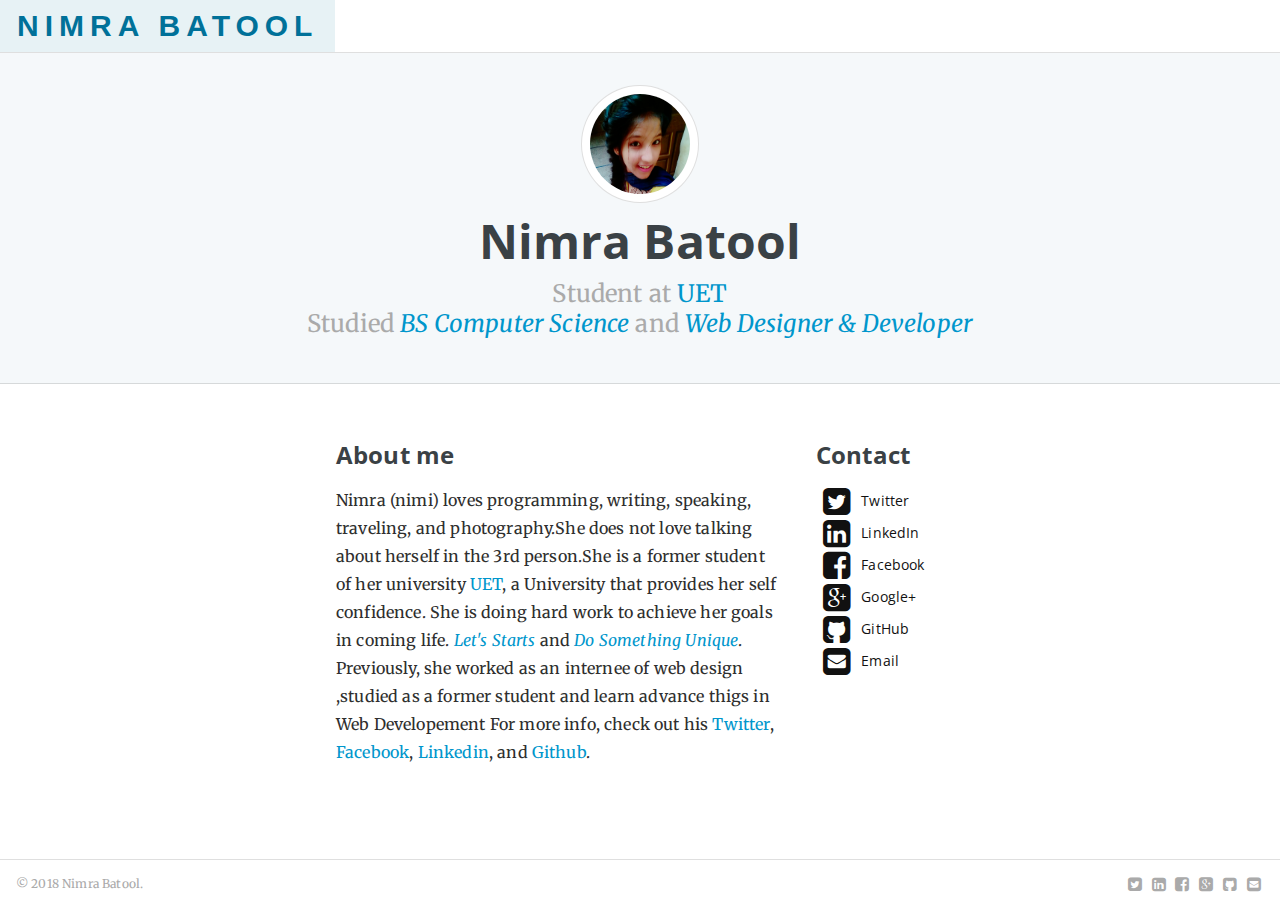
==== commit c0733c4e: "m dfr" ====
--- a/index.html
+++ b/index.html
@@ -1,911 +1,162 @@
-<!DOCTYPE html>
-<html lang="en">
+<!doctype html>
+<!--[if lt IE 7]>      <html class="no-js lt-ie9 lt-ie8 lt-ie7" lang=""> <![endif]-->
+<!--[if IE 7]>         <html class="no-js lt-ie9 lt-ie8" lang=""> <![endif]-->
+<!--[if IE 8]>         <html class="no-js lt-ie9" lang=""> <![endif]-->
+<!--[if gt IE 8]><!--> <html class="no-js" lang="en"> <!--<![endif]-->
 
+<!-- Mirrored from www.ybrikman.com/ by HTTrack Website Copier/3.x [XR&CO'2014], Mon, 23 Jul 2018 22:45:11 GMT -->
+<!-- Added by HTTrack --><meta http-equiv="content-type" content="text/html;charset=utf-8" /><!-- /Added by HTTrack -->
+<head>
+<meta charset="utf-8">
+<meta http-equiv="X-UA-Compatible" content="IE=edge,chrome=1">
+<title>Nimra Batool</title>
+<meta name="description" content="The home page of Yevgeniy (Jim) Brikman, co-founder of Gruntwork, author of &quot;Hello, Startup&quot; and &quot;Terraform: Up & Running&quot;, and software engineer at LinkedIn, TripAdvisor, Cisco Systems, and Thomson Financial.">
+<meta name="viewport" content="width=device-width, initial-scale=1">
+<meta name="twitter:card" content="summary" />
+<meta name="twitter:site" content="@brikis98" />
+<meta name="twitter:title" content="Yevgeniy Brikman: Home Page" />
+<meta name="twitter:url" content="index.html" />
+<meta name="twitter:description" content="The home page of Yevgeniy (Jim) Brikman, co-founder of Gruntwork, author of &quot;Hello, Startup&quot; and &quot;Terraform: Up & Running&quot;, and software engineer at LinkedIn, TripAdvisor, Cisco Systems, and Thomson Financial." />
+<meta name="twitter:image" content="assets/img/profile-photos/yevgeniy-brikman-medium.jpg" />
+<meta property="og:title" content="Yevgeniy Brikman: Home Page" />
+<meta property="og:url" content="index.html" />
+<meta property="og:site_name" content="Yevgeniy Brikman" />
+<meta property="article:author" content="https://www.facebook.com/brikis98" />
+<meta property="og:description" content="The home page of Yevgeniy (Jim) Brikman, co-founder of Gruntwork, author of &quot;Hello, Startup&quot; and &quot;Terraform: Up & Running&quot;, and software engineer at LinkedIn, TripAdvisor, Cisco Systems, and Thomson Financial." />
+<meta property="og:image" content="assets/img/profile-photos/yevgeniy-brikman-medium.jpg" />
+<link rel="canonical" href="index.html">
+<link rel="alternate" type="application/rss+xml" title="Yevgeniy Brikman" href="feed.xml">
+<link rel="apple-touch-icon" sizes="57x57" href="assets/img/icons/favicon/apple-icon-57x57.png">
+<link rel="apple-touch-icon" sizes="60x60" href="assets/img/icons/favicon/apple-icon-60x60.png">
+<link rel="apple-touch-icon" sizes="72x72" href="assets/img/icons/favicon/apple-icon-72x72.png">
+<link rel="apple-touch-icon" sizes="76x76" href="assets/img/icons/favicon/apple-icon-76x76.png">
+<link rel="apple-touch-icon" sizes="114x114" href="assets/img/icons/favicon/apple-icon-114x114.png">
+<link rel="apple-touch-icon" sizes="120x120" href="assets/img/icons/favicon/apple-icon-120x120.png">
+<link rel="apple-touch-icon" sizes="144x144" href="assets/img/icons/favicon/apple-icon-144x144.png">
+<link rel="apple-touch-icon" sizes="152x152" href="assets/img/icons/favicon/apple-icon-152x152.png">
+<link rel="apple-touch-icon" sizes="180x180" href="assets/img/icons/favicon/apple-icon-180x180.png">
+<link rel="icon" type="image/png" sizes="192x192" href="assets/img/icons/favicon/android-icon-192x192.png">
+<link rel="icon" type="image/png" sizes="32x32" href="assets/img/icons/favicon/favicon-32x32.png">
+<link rel="icon" type="image/png" sizes="96x96" href="assets/img/icons/favicon/favicon-96x96.png">
+<link rel="icon" type="image/png" sizes="16x16" href="assets/img/icons/favicon/favicon-16x16.png">
+<link rel="manifest" href="assets/img/icons/favicon/manifest.json">
+<meta name="msapplication-TileColor" content="#ffffff">
+<meta name="msapplication-TileImage" content="assets/img/icons/favicon/ms-icon-144x144.png">
+<meta name="theme-color" content="#ffffff">
+<link rel="stylesheet" type="text/css" href="http://fonts.googleapis.com/css?family=Merriweather:300,700,700italic,300italic|Open+Sans:700,400|Montserrat:400,700">
+<link rel="stylesheet" type="text/css" href="assets/css/main.css">
+</head>
+<body>
+<nav class="clearfix border-bottom border-light-gray">
+<div class="left">
+<a href="index.html" class="button py2 button-transparent nav-button caps" style="font-family: arial;font-size: 30px;">Nimra Batool</a>
+</div>
+</nav>
+<header class="bg-splash-gray px3 py3 border-bottom border-light-gray">
+<div class="center">
+<a href="#">
+<img data-src="assets/img/profile-photos/profile.png" alt="Yevgeniy Brikman" class="lazyload border bg-white p1 border-light-gray circle square-100">
+</a>
+<div class="clearfix">
+<a href="index.html">
+<h1 class="page-title mt0 mb1">
+Nimra Batool
+</h1>
+</a>
+</div>
+<h2 class="page-description body-font gray mt0 h3 regular">
+Student at<a href="http://uet.edu.pk/" target="_blank"> UET</a><br>
+Studied <em><a href="http://www.uet.edu.pk/faculties/facultiesinfo/department?RID=introduction&id=8" target="_blank">BS Computer Science</a></em> and
+<em><a href="#" target="_blank">Web Designer & Developer</a></em>
+</h2>
+</div>
+</header>
+<main class="container block p3">
+<div class="clearfix mxn2">
+<div class="col sm-col-9 px2">
+<h3 class="mb2">About me</h3>
+<p>
+Nimra (nimi) loves programming, writing, speaking, traveling, and photography.She does not
+love talking about herself in the 3rd person.She is a former student of  her university
+<a href="http://uet.edu.pk/" target="_blank"> UET</a>, a University that provides
+her self confidence. She is doing hard work to achieve her goals in coming life.
+<em><a href="#" target="_blank">Let's Starts</a></em>
+and
+<em><a href="https://www.terraformupandrunning.com/?ref=ybrikman-home" target="_blank">Do Something Unique</a></em>.
+Previously, she worked as an internee of web design ,studied as a former student  and learn advance thigs in Web Developement For more info, check out his
+<a href="https://twitter.com/arainimra6ew">Twitter</a>,
+<a href="https://www.facebook.com/nimra.arai">Facebook</a>,
+<a href="https://www.linkedin.com/in/nimra-batool-3a4075158">Linkedin</a>, and
+<a href="https://github.com/nimraarai/nimraarai.github.io">Github</a>.
+</p>
+</div>
+<div class="col sm-col-3 px2">
+<h3 class="mb2">Contact</h3>
+<div class="clearfix">
+<a href="https://twitter.com/arainimra6ew" target="_blank" class="col dark-gray width-120">
+<i class="fa fa-fw fa-2x fa-twitter-square valign-middle"></i>
+<span class="h5 header-font">Twitter</span>
+</a>
+<a href="https:www.linkedin.com/in/nimra-batool-3a4075158" target="_blank" class="col dark-gray width-120">
+<i class="fa fa-fw fa-2x fa-linkedin-square valign-middle"></i>
+<span class="h5 header-font">LinkedIn</span>
+</a>
+<a href="https://www.facebook.com/nimra.arai" target="_blank" class="col dark-gray width-120">
+<i class="fa fa-fw fa-2x fa-facebook-square valign-middle"></i>
+<span class="h5 header-font">Facebook</span>
+</a>
+<a href="https://plus.google.com/107163097492454781263" target="_blank" class="col dark-gray width-120">
+<i class="fa fa-fw fa-2x fa-google-plus-square valign-middle"></i>
+<span class="h5 header-font">Google+</span>
+</a>
+<a href="https://github.com/nimraarai/" target="_blank" class="col dark-gray width-120">
+<i class="fa fa-fw fa-2x fa-github-square valign-middle"></i>
+<span class="h5 header-font">GitHub</span>
+</a>
+<a href="cdn-cgi/l/email-protection.html#553f3c38152c37273c3e38343b7b363a38" target="_blank" class="col dark-gray width-120">
+<i class="fa fa-fw fa-2x fa-envelope-square valign-middle"></i>
+<span class="h5 header-font">Email</span>
+</a>
+</div>
+</div>
+</div>
+</main>
+<footer class="sticky-footer border-top border-light-gray gray h6">
+<div class="sm-col px2">
+&copy; 2018 Nimra Batool.
+</div>
+<div class="sm-col-right px2">
+<a href="https://twitter.com/arainimra6ew" target="_blank" class="gray hint--top" data-hint="Twitter">
+<i class="fa fa-fw fa-lg fa-twitter-square"></i>
+</a>
+<a href="https:www.linkedin.com/in/nimra-batool-3a4075158" target="_blank" class="gray hint--top" data-hint="LinkedIn">
+<i class="fa fa-fw fa-lg fa-linkedin-square"></i>
+</a>
+<a href="https://www.facebook.com/nimra.arai" target="_blank" class="gray hint--top" data-hint="Facebook">
+<i class="fa fa-fw fa-lg fa-facebook-square"></i>
+</a>
+<a href="https://plus.google.com/107163097492454781263" target="_blank" class="gray hint--top" data-hint="Google+">
+<i class="fa fa-fw fa-lg fa-google-plus-square"></i>
+</a>
+<a href="https://github.com/nimraarai/" target="_blank" class="gray hint--top" data-hint="GitHub">
+<i class="fa fa-fw fa-lg fa-github-square"></i>
+</a>
+<a href="cdn-cgi/l/email-protection.html#bdd7d4d0fdc4dfcfd4d6d0dcd393ded2d0" target="_blank" class="gray hint--top" data-hint="Email">
+<i class="fa fa-fw fa-lg fa-envelope-square"></i>
+</a>
+</div>
+</footer>
+<script data-cfasync="false" src="cdn-cgi/scripts/f2bf09f8/cloudflare-static/email-decode.min.js"></script><script type="text/javascript" src="assets/js/main.js"></script>
+<script type="text/javascript">
+  (function(i,s,o,g,r,a,m){i['GoogleAnalyticsObject']=r;i[r]=i[r]||function(){
+  (i[r].q=i[r].q||[]).push(arguments)},i[r].l=1*new Date();a=s.createElement(o),
+  m=s.getElementsByTagName(o)[0];a.async=1;a.src=g;m.parentNode.insertBefore(a,m)
+  })(window,document,'script','../www.google-analytics.com/analytics.js','ga');
 
-<!-- Mirrored from www.themesindustry.com/html/arone/index-twenty-three.html by HTTrack Website Copier/3.x [XR&CO'2014], Sat, 21 Jul 2018 08:01:28 GMT -->
-<head>
-
-    <!-- Meta Tags For Seo + Page Optimization -->
-    <meta charset="utf-8">
-
-    <meta http-equiv="X-UA-Compatible" content="IE=edge">
-
-    <meta name="viewport" content="width=device-width, initial-scale=1">
-
-    <meta name="description" content="">
-
-    <meta name="author" content="">
-
-    <!-- Page Title(Name)-->
-    <title>Nimra Batool</title>
-
-    <!-- Bootstrap CSS File -->
-    <link rel="stylesheet" href="dist/css/bootstrap.css">
-
-    <!-- Font-Awesome CSS File -->
-    <link rel="stylesheet" type="text/css" href="fa/css/font-awesome.min.css">
-
-    <!-- Slider Revolution CSS File -->
-    <link rel="stylesheet" href="css/settings.css">
-
-    <!--  Fancy Box CSS File -->
-    <link rel="stylesheet" href="css/fancybox.css">
-
-    <!-- Circleful CSS File -->
-    <link rel="stylesheet" href="css/circliful.css">
-
-    <!-- Animate CSS File -->
-    <link rel="stylesheet" href="css/animate.css">
-
-    <!-- Cube Portfolio CSS File -->
-    <link rel="stylesheet" href="css/cubeportfolio.min.css">
-
-    <!-- Owl Carousel CSS File -->
-    <link rel="stylesheet" href="css/owl.carousel.min.css">
-    <link rel="stylesheet" href="css/owl.theme.default.min.css">
-
-    <!-- Swiper CSS File -->
-    <link rel="stylesheet" href="css/swiper.min.css">
-
-    <!-- Custom Style CSS File -->
-    <link rel="stylesheet" href="css/style.css">
-
-    <!-- Color StyleSheet CSS File -->
-    <link href="css/pink.css" rel="stylesheet" id="color" type="text/css">
-
-    <!-- Font Style CSS File -->
-    <link rel="stylesheet" href="css/font-six.css">
-
-</head>
-
-<body data-spy="scroll" data-target=".navbar" data-offset="50" id="body"  data-color="blue_special">
-
-
-<!-- Loader -->
-
-<!-- Loader -->
-
-<div class="loader">
-
-    <div class="loader-inner">
-
-        <div class="spinner">
-
-            <div class="dot1"></div>
-
-            <div class="dot2"></div>
-
-        </div>
-
-    </div>
-
-</div>
-<!-- Parent Section -->
-
-<section class="page_content_parent_section">
-
-
-    <!-- Header Section -->
-
-    <header>
-
-        <!-- Navbar Section -->
-
-        <nav class="navbar navbar-fixed-top ">
-            <div class="container-fluid">
-                <!--second nav button -->
-                <div id="menu_bars" class="right menu_bars">
-                    <span class="t1"></span>
-                    <span class="t2"></span>
-                    <span class="t3"></span>
-                </div>
-                <!-- Brand and toggle get grouped for better mobile display -->
-
-
-                <div class="container">
-                    <!-- Collect the nav links, forms, and other content for toggling -->
-                    <div class="collapse navbar-collapse navbar-ex1-collapse  ">
-                        <ul class="nav navbar-nav navbar-right">
-                            <li class="active"><a href="#home" class="scroll">Home</a></li>
-                            <li><a href="#skill_section" class="scroll">About</a></li>
-                            <li><a href="#contact-form" class="scroll">Contact</a></li>
-                        </ul>
-                    </div>
-                    <!-- /.navbar-collapse -->
-                </div>
-                <div class="sidebar_menu">
-                    <nav class="pushmenu pushmenu-right">
-                        <ul class="push_nav centered">
-                            <li class="clearfix">
-                                <a href="#home" class="scroll"><span>01.</span>Home</a>
-
-                            </li>
-                            <li class="clearfix">
-                                <a href="#skill_section" class="scroll"> <span>02.</span>About</a>
-
-                            </li>
-                            <li class="clearfix">
-                                <a href="#contact-form" class="scroll"> <span>03.</span>Contact</a>
-
-                            </li>
-                        </ul>
-                        <div class="clearfix"></div>
-                        <ul class="social_icon black top25 bottom20 list-inline">
-
-                            <li><a href="#" class="navy_blue facebook"><i class="fa fa-fw fa-facebook"></i></a></li>
-                            <li><a href="#" class="navy_blue twitter"><i class="fa fa-fw fa-twitter"></i></a></li>
-                            <li><a href="#" class="navy_blue pinterest"><i class="fa fa-fw fa fa-pinterest"></i></a></li>
-                            <li><a href="#" class="navy_blue linkedin"><i class="fa fa-linkedin" aria-hidden="true"></i></a></li>
-
-                        </ul>
-                    </nav>
-                </div>
-            </div>
-        </nav>
-
-        <!-- /Navbar Section -->
-
-        <!-- Main Slider Section -->
-
-        <section class="page_content_main_slider" id="home">
-
-            <div class="personal_slider_wrapper">
-
-                <div class="personal_slider swiper-container">
-
-                    <div class="swiper-wrapper">
-
-                        <div class="swiper-slide parallax-window" data-parallax="scroll" data-image-src="timeline_section.jpg" data-swiper-autoplay="5000">
-
-                            <div class="developer_information">
-
-                                <div class="container">
-
-                                    <div class="developer_information_inner text-center">
-
-                                        <div class="user_picture margin_default_bottom">
-
-                                            <img src="img/user-pic.png" alt="user_picture">
-
-                                        </div>
-
-                                        <h1 class=" raleway default_section_heading dev_main_tag  white_color text-center font_400 "><h1>NImra BAtool</h1>
-
-                                        <p class="text-center raleway white_color default_small_heading dev_tagline font_200 gapped_text">CReative DEsigner / DEveloper</p>
-
-                                        <div class="button_div">
-
-                                            <a href="#work" class="button button_default_style open_sans bg_pink bg_before_pink bg_before_white  scroll">See My Profile</a>
-
-                                        </div>
-
-                                    </div>
-
-                                </div>
-
-                            </div>
-
-                        </div>
-
-                    </div>
-
-                </div>
-
-            </div>
-
-        </section>
-
-        <!-- /Main Slider Section -->
-
-    </header>
-
-    <!-- /Header Section -->
-
-    <!-- Half Section -->
-
-    <section class="half_section_main half_section_right bg_grey" id="skill_section">
-
-        <div class="half_section_picture hidden-sm hidden-xs"></div>
-
-        <div class="container container_big">
-
-            <div class="row">
-
-                <div class="col-md-6">
-
-                    <div class="side_section_text big_padding">
-
-
-                        <h3 class="default_section_heading raleway navy_blue"><span class="font_200"> My </span> Awesome <span class="font_200"> Skills </span></h3>
-
-                        <hr class="default_divider default_divider_blue " style="margin-left: 0;">
-
-                        <p class="default_text_light default_text open_sans">
-
-                            I'm a web designer & developer.I 'm currently working on HTML, CSS, JACASCRIPT. I'll be a pro designer & developer in near.CUrrently I'm studyning BSCS from University of Engineering & Technology, Lahore.
-
-                        </p>
-
-                        <div class="progress_bar_outer_div">
-
-                            <div class="row">
-
-                                <div class="col-md-12">
-
-                                    <div class="progress_outer">
-
-                                        <h3 class="small_heading_navy raleway default_small_heading navy_blue h3_pink font_400">Writing</h3>
-
-                                        <div class="progress progress_bar bg_white">
-
-                                            <div class="progress-bar bg_pink" style="width: 84%;" role="progressbar" aria-valuenow="84" aria-valuemin="0" aria-valuemax="100">
-
-                                                <span class="bg_navy">80%</span>
-
-                                            </div>
-
-                                        </div>
-
-                                    </div>
-
-                                </div>
-
-                                <div class="col-md-12">
-
-                                    <div class="progress_outer">
-
-                                        <h3 class="small_heading_navy default_small_heading navy_blue raleway font_400">Design</h3>
-
-                                        <div class="progress progress_bar bg_white">
-
-                                            <div class="progress-bar bg_pink" style="width: 98%;" role="progressbar" aria-valuenow="98" aria-valuemin="0" aria-valuemax="100">
-
-                                                <span class="bg_navy">80%</span>
-
-                                            </div>
-
-                                        </div>
-
-                                    </div>
-
-                                </div>
-
-                                <div class="col-md-12">
-
-                                    <div class="progress_outer">
-
-                                        <h3 class="small_heading_navy default_small_heading navy_blue raleway font_400">Developement</h3>
-
-                                        <div class="progress progress_bar bg_white">
-
-                                            <div class="progress-bar bg_pink" style="width: 63%;" role="progressbar" aria-valuenow="63" aria-valuemin="0" aria-valuemax="100">
-
-                                                <span class="bg_navy">60%</span>
-
-                                            </div>
-
-                                        </div>
-
-                                    </div>
-
-                                </div>
-
-                                <div class="col-md-12">
-
-                                    <div class="progress_outer">
-
-                                        <h3 class="small_heading_navy default_small_heading navy_blue raleway font_400">Photo Editing</h3>
-
-                                        <div class="progress progress_bar bg_white">
-
-                                            <div class="progress-bar bg_pink" style="width: 78%;" role="progressbar" aria-valuenow="78" aria-valuemin="0" aria-valuemax="100">
-
-                                                <span class="bg_navy">68%</span>
-
-                                            </div>
-
-                                        </div>
-
-                                    </div>
-
-                                </div>
-
-                            </div>
-
-                        </div>
-
-                    </div>
-
-                </div>
-
-            </div>
-
-        </div>
-
-    </section>
-
-    <!-- half Section Ended -->
-
-    <!-- Creative work  Section -->
-
-    <section class="skill_section_personal  big_padding">
-
-        <div class="container">
-
-            <h3 class="default_section_heading raleway text-center navy_blue"><span class="font_200"> I Love</span> Creative <span class="font_200"> Work </span></h3>
-
-            <hr class="default_divider default_divider_blue text-center" >
-
-            <p class="default_text_light default_text open_sans text-center">
-
-                Working hard for something We don't care about is called Stress, Working hard for something We Love is called Passion.And i have passion of Web Developement because I love creativity.
-
-            </p>
-
-            <div class="row">
-
-                <div class="col-xs-12">
-
-                    <div class="expertise_section_inner">
-
-                        <div class="row">
-
-                            <div class="col-md-4">
-
-                                <div class="expertise_block text-center margin_after_tab wow slideInLeft">
-
-                                    <i class="fa fa-html5 pink_color"></i>
-
-                                    <h3 class="small_heading_navy text-center raleway h3_pink font_400"><span class="font_600 pink_color">01.</span> Web Design</h3>
-
-                                    <p class="default_text text-center open_sans default_text_light">
- 
-                                     The public is more familiar with bad design than good design. It is, in effect, conditioned to prefer bad design, because that is what it lives with. The new becomes threatening, the old reassuring.                                      
-                                    </p>
-
-                                </div>
-
-                            </div>
-
-                            <div class="col-md-4">
-
-                                <div class="expertise_block text-center margin_after_tab wow fadeInUp">
-
-                                    <i class="fa fa-diamond pink_color"></i>
-
-                                    <h3 class="small_heading_navy text-center raleway h3_pink font_400"><span class="font_600 pink_color">02.</span> Photography</h3>
-
-                                    <p class="default_text text-center open_sans default_text_light">
-
-                                        Photography is a way of feeling, of touching, of loving. What you have caught on film is captured forever… It remembers little things, long after you have forgotten everything.”</br>
-                                       — Aaron Siskind
-
-                                    </p>
-
-                                </div>
-
-                            </div>
-
-                            <div class="col-md-4">
-
-                                <div class="expertise_block text-center wow slideInRight">
-
-                                    <i class="fa fa-headphones pink_color"></i>
-
-                                    <h3 class="small_heading_navy text-center raleway h3_pink font_400"><span class="font_600 pink_color">03.</span> Song Listening</h3>
-
-                                    <p class="default_text text-center open_sans default_text_light">
-
-                                        I love to listeen songs, because they have untold stories of us. When we are sad we focus on lyrics & when we are happy we enjoy the music.They cause of great relief to me.</br>
-                                        _Nimi
-
-                                    </p>
-
-                                </div>
-
-                            </div>
-
-                        </div>
-
-                    </div>
-
-                </div>
-
-            </div>
-
-        </div>
-
-    </section>
-
-    <!-- Creative Work Ended -->
-
-    <!-- Timeline History Section -->
-
-    <section class="timeline_section big_padding parallax-window" data-parallax="scroll" data-image-src="http://www.themesindustry.com/html/arone/images/timeline_section.jpg">
-
-        <div class="container">
-
-            <h3 class="default_section_heading raleway white_color text-center"><span class="font_200"> My </span> Timeline </h3>
-
-            <hr class="default_divider default_divider_big default_divider_white text-center" >
-
-            <div class="row">
-
-                <div class="col-xs-12  wow fadeInRight  ">
-
-                    <div class="timline-year">
-
-                        <h3 class="open_sans">1999</h3>
-
-                    </div>
-
-                    <ul class="timeline">
-
-                        <li class=" wow fadeInLeft  " data-wow-duration="500ms">
-
-                            <div class="timeline-badge"><a><i class="fa fa-circle"></i></a></div>
-
-                            <div class="timeline-panel">
-
-                                <div class="timeline-heading">
-
-                                    <h4 class="small_heading_navy raleway font_400 white_color">Nimra was born</h4>
-
-                                </div>
-
-                                <div class="timeline-body">
-
-                                    <p class="open_sans font_400 white_color ">Lorem Ipsum is simply dummy text of the printing and that typesetting Donec
-
-                                        pulvinar mi sit.
-
-                                    </p>
-
-                                </div>
-
-                                <div class="timeline-footer">
-
-                                    <p class="open_sans font_400 white_color default_text">July 08, 1999</p>
-
-                                </div>
-
-                            </div>
-
-                        </li>
-
-                        <li class="timeline-inverted wow fadeInRight  " data-wow-duration="900ms">
-
-                            <div class="timeline-badge"><a><i class="fa fa-circle invert"></i></a></div>
-
-                            <div class="timeline-panel">
-
-                                <div class="timeline-heading">
-
-                                    <h4 class="small_heading_navy raleway font_400 white_color">1st Adobe Photoshop was Released</h4>
-
-                                </div>
-
-                                <div class="timeline-body">
-
-                                    <p class="open_sans font_400 white_color ">Les Marines américains débarquent en Somalie</p>
-
-                                </div>
-
-                                <div class="timeline-footer">
-
-                                    <p class="open_sans font_400 white_color default_text">Nov 4,1990</p>
-
-                                </div>
-
-                            </div>
-
-                        </li>
-
-                        <li class="clearfix no-float"></li>
-
-                    </ul>
-
-                    <div class="timline-year">
-
-                        <h3 class="open_sans">2003</h3>
-
-                    </div>
-
-                    <ul class="timeline">
-
-                        <li class=" wow fadeInLeft  " data-wow-duration="500ms">
-
-                            <div class="timeline-badge"><a><i class="fa fa-circle"></i></a></div>
-
-                            <div class="timeline-panel">
-
-                                <div class="timeline-heading">
-
-                                    <h4 class="small_heading_navy raleway font_400 white_color">Attended my first day at school</h4>
-
-                                </div>
-
-                                <div class="timeline-body">
-
-                                    <p class="open_sans font_400 white_color ">
-                                     It was a day of great pleasure from me.First day at school was my first learning point/part
-                                    </p>
-
-                                </div>
-
-                                <div class="timeline-footer">
-
-                                    <p class="open_sans font_400 white_color default_text"> April 1, 2003</p>
-
-                                </div>
-
-                            </div>
-
-                        </li>
-
-                        <li class=" wow fadeInLeft  " data-wow-duration="500ms">
-
-                            <div class="timeline-badge"><a><i class="fa fa-circle"></i></a></div>
-
-                            <div class="timeline-panel">
-
-                                <div class="timeline-heading">
-
-                                    <h4 class="small_heading_navy raleway font_400 white_color">Passed Out From My High School</h4>
-
-                                </div>
-
-                                <div class="timeline-body">
-
-                                    <p class="open_sans font_400 white_color ">
-                                        After passing my high school, I have many questions.I have to find their answers.
-
-                                    </p>
-
-                                </div>
-
-                                <div class="timeline-footer">
-
-                                    <p class="open_sans font_400 white_color default_text"> July 25, 2015</p>
-
-                                </div>
-
-                            </div>
-
-                        </li>
-
-                        <li class="timeline-inverted wow fadeInRight  " data-wow-duration="900ms">
-
-                            <div class="timeline-badge"><a><i class="fa fa-circle invert"></i></a></div>
-
-                            <div class="timeline-panel">
-
-                                <div class="timeline-heading">
-
-                                    <h4 class="small_heading_navy raleway font_400 white_color">Started My Web Specialization Course</h4>
-
-                                </div>
-
-                                <div class="timeline-body">
-
-                                    <p class="open_sans font_400 white_color ">
-                                        I took admisssion in Intemediate & did my web specialization side by side.
-                                    </p>
-
-                                </div>
-
-                                <div class="timeline-footer">
-
-                                    <p class="open_sans font_400 white_color default_text">September 11,2017</p>
-
-                                </div>
-
-                            </div>
-
-                        </li>
-
-                        <li class="clearfix no-float"></li>
-
-                    </ul>
-
-                    <div class="timline-year">
-
-                        <h3 class="open_sans">2017</h3>
-
-                    </div>
-
-                    <ul class="timeline">
-
-                        <li class="wow fadeInLeft  " data-wow-duration="500ms">
-
-                            <div class="timeline-badge"><a><i class="fa fa-circle"></i></a></div>
-
-                            <div class="timeline-panel">
-
-                                <div class="timeline-heading">
-
-                                    <h4 class="small_heading_navy raleway font_400 white_color">Start My BSCS</h4>
-
-                                </div>
-
-                                <div class="timeline-body">
-
-                                    <p class="open_sans font_400 white_color ">
-                                       I started my BSCS, at University of Engineering & Technology,Lahore.
-                                    </p>
-
-                                </div>
-
-                                <div class="timeline-footer">
-
-                                    <p class="open_sans font_400 white_color default_text">Oct 15, 2017</p>
-
-                                </div>
-
-                            </div>
-
-                        </li>
-
-                        <li class="timeline-inverted wow fadeInRight  " data-wow-duration="900ms">
-
-                            <div class="timeline-badge"><a><i class="fa fa-circle invert"></i></a></div>
-
-                            <div class="timeline-panel">
-
-                                <div class="timeline-heading">
-
-                                    <h4 class="small_heading_navy raleway font_400 white_color">Webdesign &amp; Frontend Internee<</h4>
-
-                                </div>
-
-                                <div class="timeline-body">
-
-                                    <p class="open_sans font_400 white_color "> I do a job as a web internee at a company.Taht was a great experience for me.
-
-                                    </p>
-
-                                </div>
-
-                                <div class="timeline-footer">
-
-                                    <p class="open_sans font_400 white_color default_text">Feb 15,2018</p>
-
-                                </div>
-
-                            </div>
-
-                        </li>
-
-                        <li class="clearfix no-float"></li>
-
-                    </ul>
-
-                </div>
-
-            </div>
-
-        </div>
-    </section>
-     <!-- /Sponsors Section -->
-
-
-    <!-- /Portfolio Section -->
-
-    <!-- Contact Form Section -->
-
-    <section class="contact_form_section" id="contact-form">
-
-        <div class="container">
-
-            <div class="row">
-
-                <div class="contact_form_inner big_padding clearfix">
-
-                    <div class="col-md-12 wow slideInLeft">
-
-                        <div class="contact_form_detail ">
-
-                            <h3 class="default_section_heading text-center raleway navy_blue"> <span class="font_200">Let's Get In </span> Touch </h3>
-
-                            <hr class="default_divider default_divider_big text-center default_divider_blue " >
-
-                        </div>
-
-                    </div>
-
-                    <div class="col-md-8 col-md-offset-2 col-sm-10 col-sm-offset-1 col-xs-12 wow slideInRight">
-
-                        <form onsubmit="return false" class="form_class">
-
-                            <div class="row">
-
-                                <div class="mew_form padding_0 clearfix">
-                                    <div class="col-sm-12" id="result"></div>
-
-                                    <div class="col-sm-6">
-
-                                        <input placeholder="Your Name" class="form_inputs" id="name" name="name" required="required">
-
-                                    </div>
-
-                                    <div class="col-sm-6">
-
-                                        <input placeholder="Email" class="form_inputs" id="email" name="email" required="required">
-
-                                    </div>
-
-                                    <div class="col-sm-12">
-
-                                        <textarea placeholder="Your Message" class="form_inputs form_textarea" id="message" name="message" required="required"></textarea>
-
-                                    </div>
-
-                                    <div class="col-xs-12">
-
-                                        <div class="button_div text-center">
-                                            <input id="submit_handle" type="submit" style="display: none" />
-                                            <a href="javascript:" id="submit_btn" class="bg_pink button button_default_style open_sans bg_before_navy"> <i class="fa fa-envelope" aria-hidden="true"></i> Send Message</a>
-
-                                        </div>
-
-                                    </div>
-
-                                </div>
-
-                            </div>
-
-                        </form>
-
-                    </div>
-
-                </div>
-
-            </div>
-
-        </div>
-
-    </section>
-
-    <!-- /Contact Form  Section -->
-
-    <!-- Footer Section -->
-
-    <footer class="footer_section big_padding bg_navy">
-
-        <div class="container">
-
-            <div class="footer_detail">
-
-                <ul class="footer_links text-center">
-
-                    <li>
-
-                        <a class="anchor_style_default facebook wow zoomInDown" href="https://www.facebook.com/nimra.arai">
-
-                            <i class="text-center fa fa-facebook "></i>
-
-                        </a>
-
-                    </li>
-
-                    <li>
-
-                        <a class="anchor_style_default twitter wow zoomInUp" href="https://twitter.com/arainimra6ew">
-
-                            <i class="text-center fa fa-twitter "></i>
-
-                        </a>
-
-                    </li>
-
-                    <li>
-
-                        <a class="anchor_style_default g_plus wow zoomInDown" href="https://plus.google.com/107163097492454781263">
-
-                            <i class="text-center fa fa-google-plus "></i>
-
-                        </a>
-
-                    </li>
-
-                    <li>
-
-                        <a class="anchor_style_default linkedin wow zoomInUp" href="#.">
-
-                            <i class="text-center fa fa-linkedin "></i>
-
-                        </a>
-
-                    </li>
-
-                    <li>
-
-                        <a class="anchor_style_default  instagram wow zoomInDown" href="https://www.instagram.com/nimi_chouhdary/">
-
-                            <i class="text-center fa fa-instagram"></i>
-
-                        </a>
-
-                    </li>
-
-                </ul>
-
-                <p class="text-center default_text open_sans white_color">MAde By NImra BAtool. </p>
-
-            </div>
-
-        </div>
-
-    </footer>
-
-    <!-- /Footer Section -->
-
-</section>
-
-<!-- /Parent Section Ended -->
-
-<!-- jQuery 2.2.0-->
-<script src="js/jquery.js"></script>
-
-<!-- REVOLUTION JS FILES -->
-<script type="text/javascript" src="js/jquery.themepunch.tools.min.js"></script>
-<script type="text/javascript" src="js/jquery.themepunch.revolution.min.js"></script>
-
-<!-- SLIDER REVOLUTION 5.0 EXTENSIONS  (Load Extensions only on Local File Systems !  The following part can be removed on Server for On Demand Loading) -->
-<script type="text/javascript" src="js/revolution.extension.actions.min.js"></script>
-<script type="text/javascript" src="js/revolution.extension.carousel.min.js"></script>
-<script type="text/javascript" src="js/revolution.extension.kenburn.min.js"></script>
-<script type="text/javascript" src="js/revolution.extension.layeranimation.min.js"></script>
-<script type="text/javascript" src="js/revolution.extension.migration.min.js"></script>
-<script type="text/javascript" src="js/revolution.extension.navigation.min.js"></script>
-<script type="text/javascript" src="js/revolution.extension.parallax.min.js"></script>
-<script type="text/javascript" src="js/revolution.extension.slideanims.min.js"></script>
-<script type="text/javascript" src="js/revolution.extension.video.min.js"></script>
-
-<!-- Bootstrap Core JavaScript -->
-<script src="dist/js/bootstrap.min.js"></script>
-
-<!-- Owl Carousel 2 Core JavaScript -->
-<script src="js/owl.carousel.js"></script>
-<script src="js/owl.animate.js"></script>
-<script src="js/owl.autoheight.js"></script>
-<script src="js/owl.autoplay.js"></script>
-<script src="js/owl.autorefresh.js"></script>
-<script src="js/owl.hash.js"></script>
-<script src="js/owl.lazyload.js"></script>
-<script src="js/owl.navigation.js"></script>
-<script src="js/owl.support.js"></script>
-<script src="js/owl.video.js"></script>
-
-<!-- Fancy Box Javacript -->
-<script src="js/jquery.fancybox.js"></script>
-
-<!-- Wow Js -->
-<script src="js/wow.min.js"></script>
-
-<!-- Appear Js-->
-<script src="js/jquery.appear.js"></script>
-
-<!-- Countdown Js -->
-<script src="js/jquery.countdown.js"></script>
-
-<!-- Parallax Js -->
-<script src="js/parallax.min.js"></script>
-
-<!-- Cube Portfolio Core JavaScript -->
-<script src="js/jquery.cubeportfolio.min.js"></script>
-
-<!-- Circliful Core JavaScript -->
-<script src="js/jquery.circliful.min.js"></script>
-
-<!-- Swiper Slider Core JavaScript -->
-<script src="js/swiper.min.js"></script>
-
-<!-- Custom JavaScript -->
-<script src="js/script.js"></script>
-
+  ga('create', 'UA-3107613-2', 'auto');
+  ga('send', 'pageview');
+</script>
 </body>
 
-
-<!-- Mirrored from www.themesindustry.com/html/arone/index-twenty-three.html by HTTrack Website Copier/3.x [XR&CO'2014], Sat, 21 Jul 2018 08:01:28 GMT -->
-</html>+<!-- Mirrored from www.ybrikman.com/ by HTTrack Website Copier/3.x [XR&CO'2014], Mon, 23 Jul 2018 22:45:23 GMT -->
+</html>
